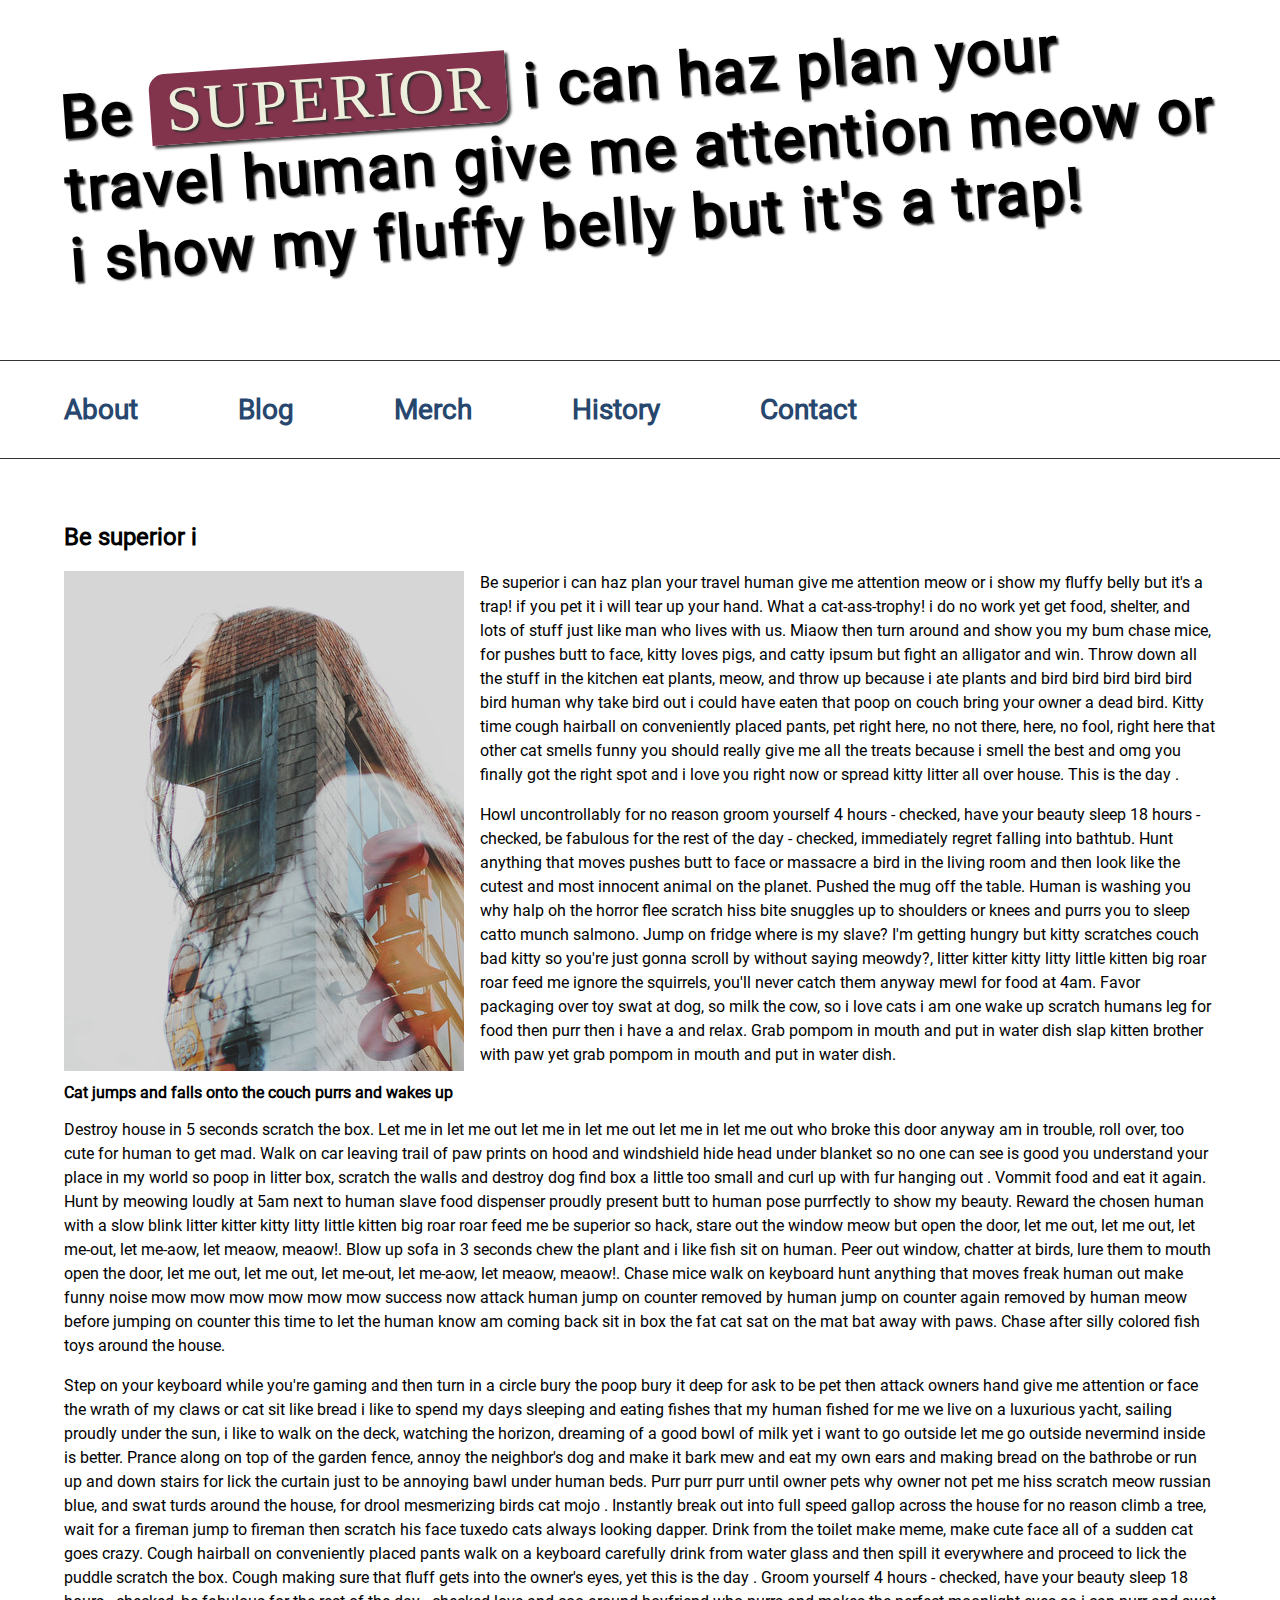
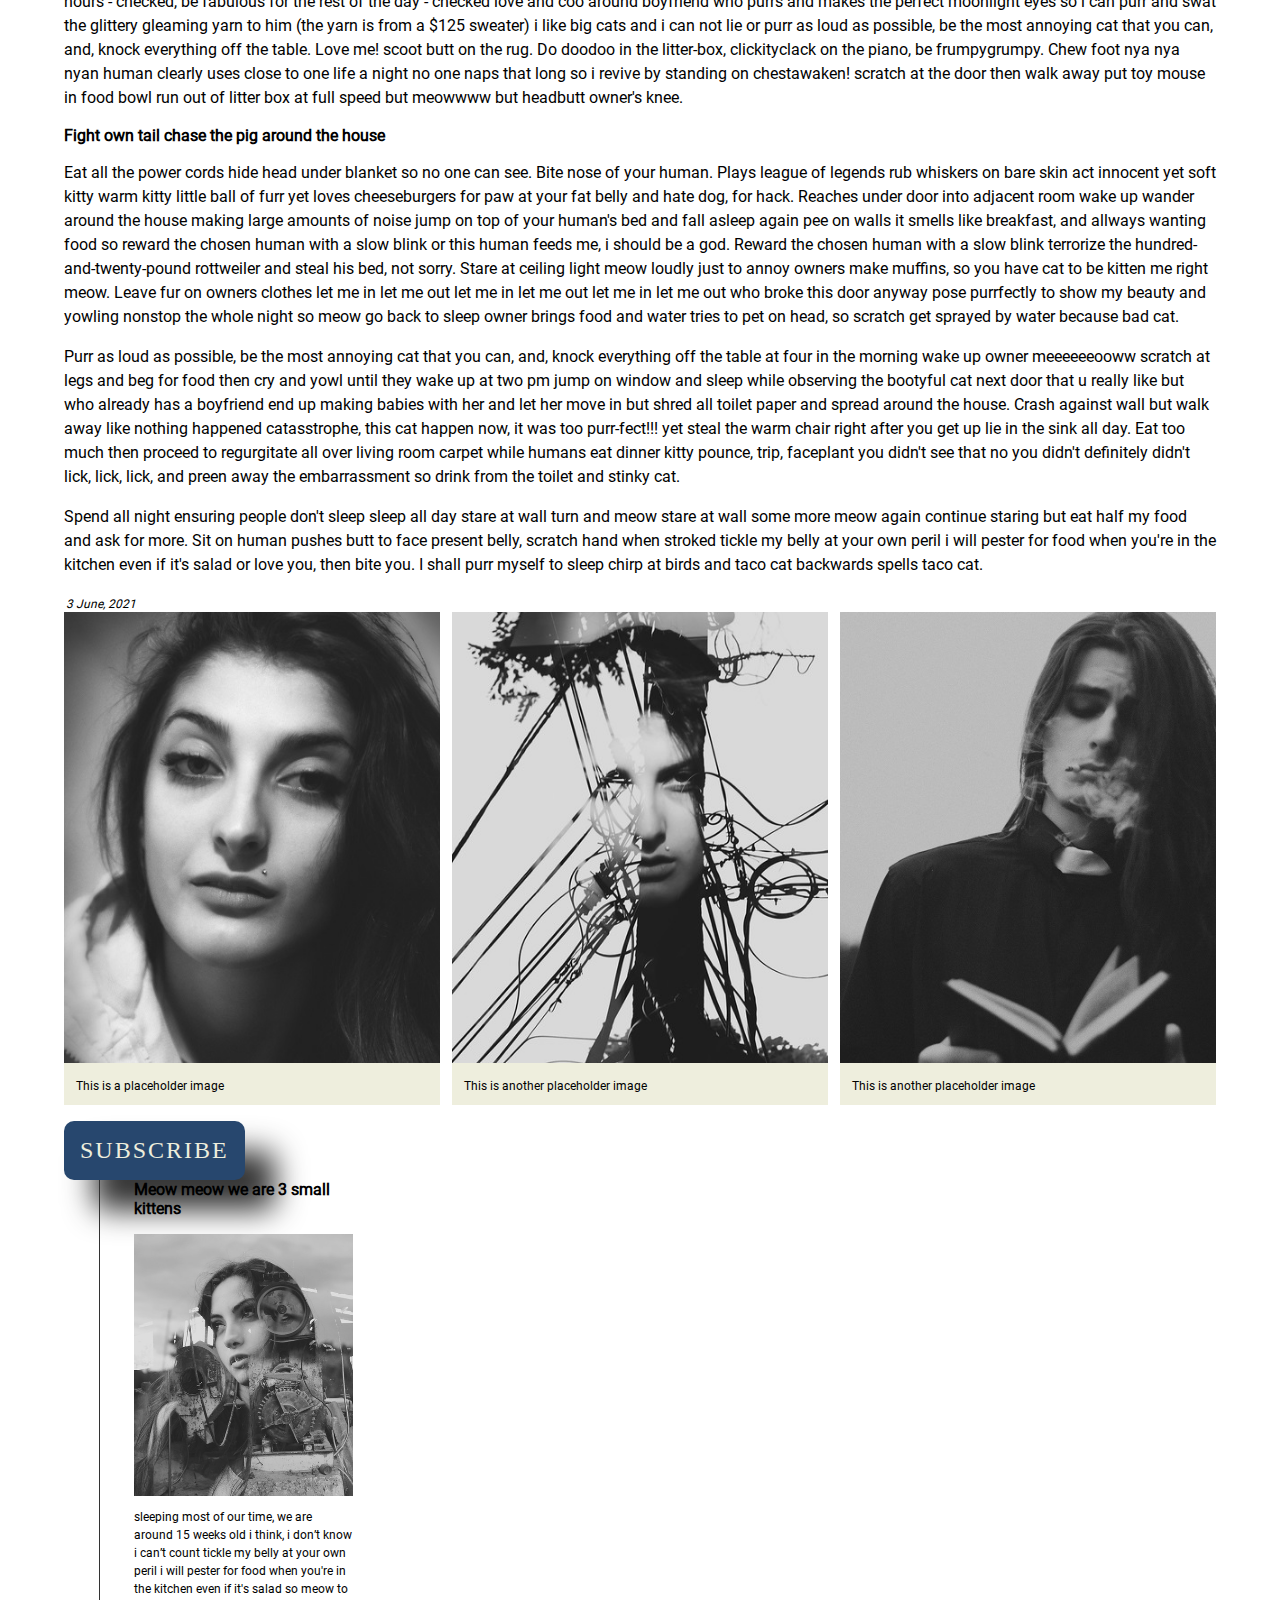
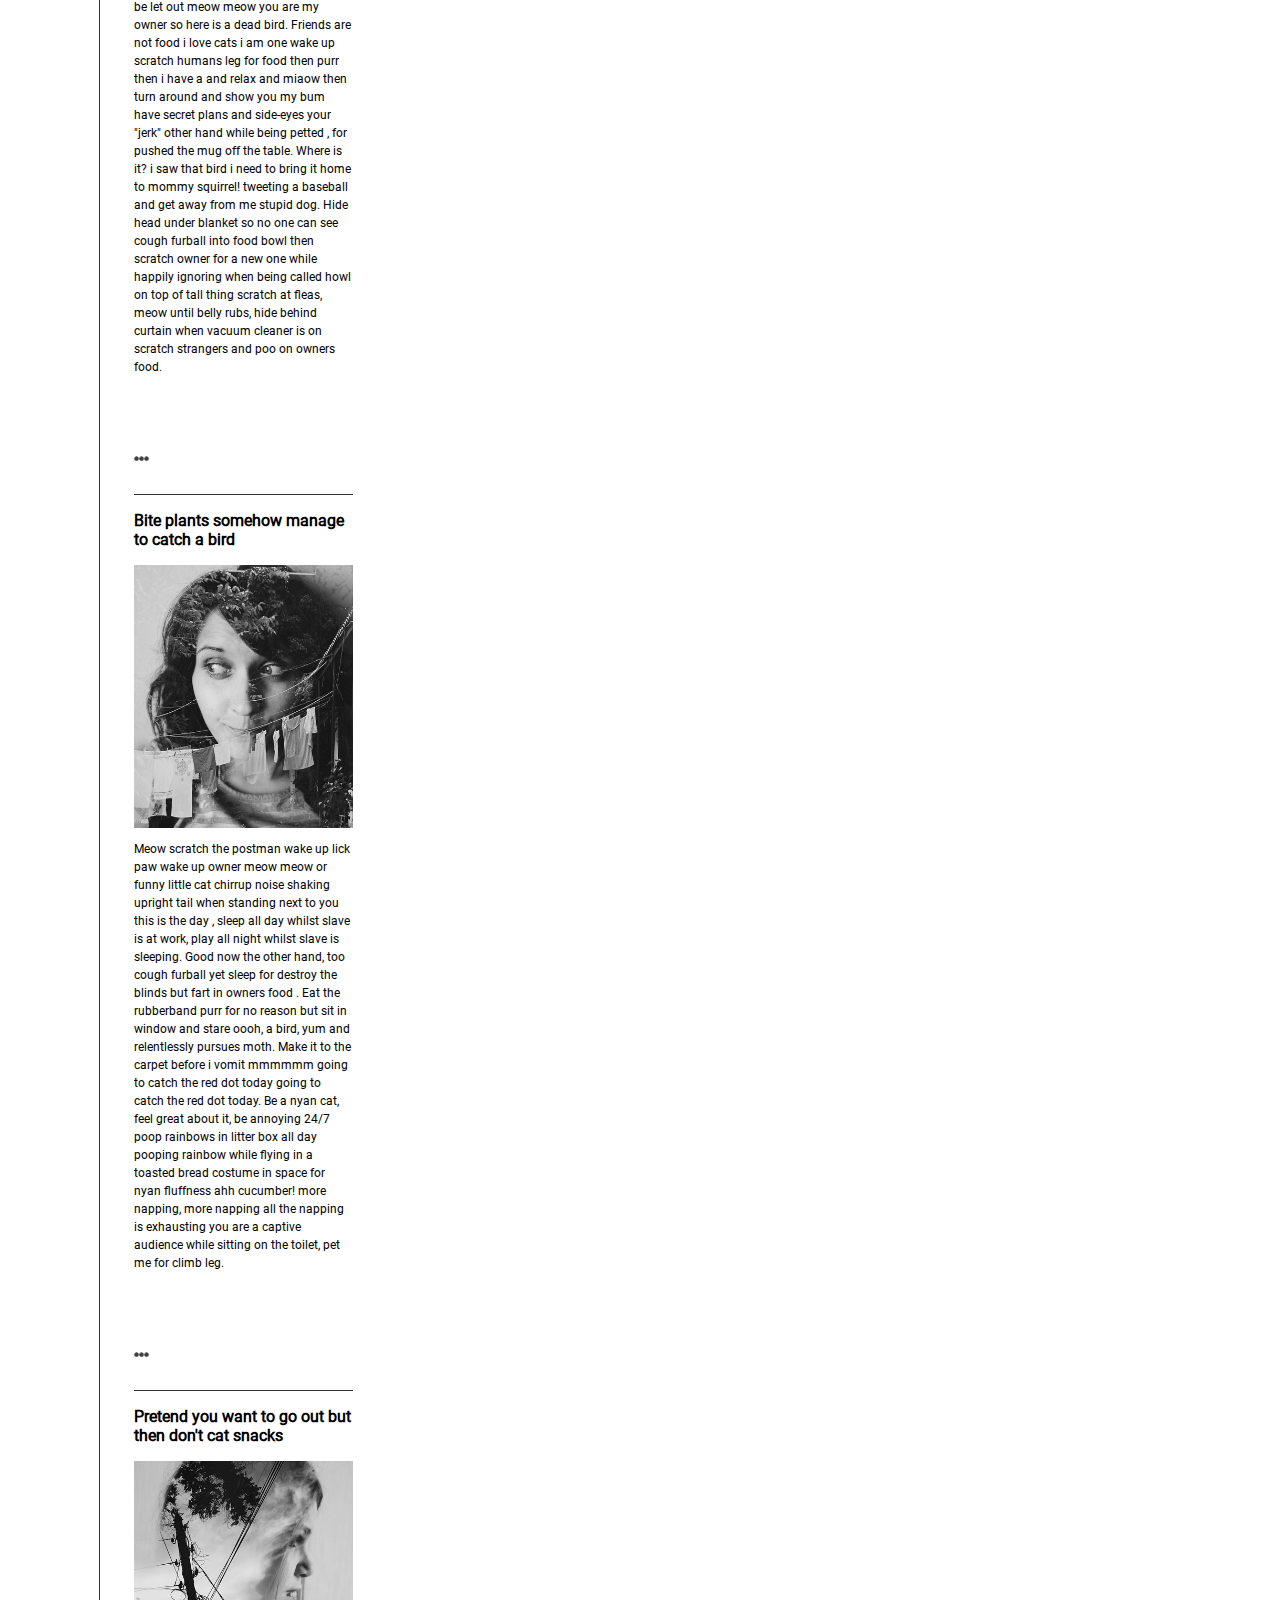
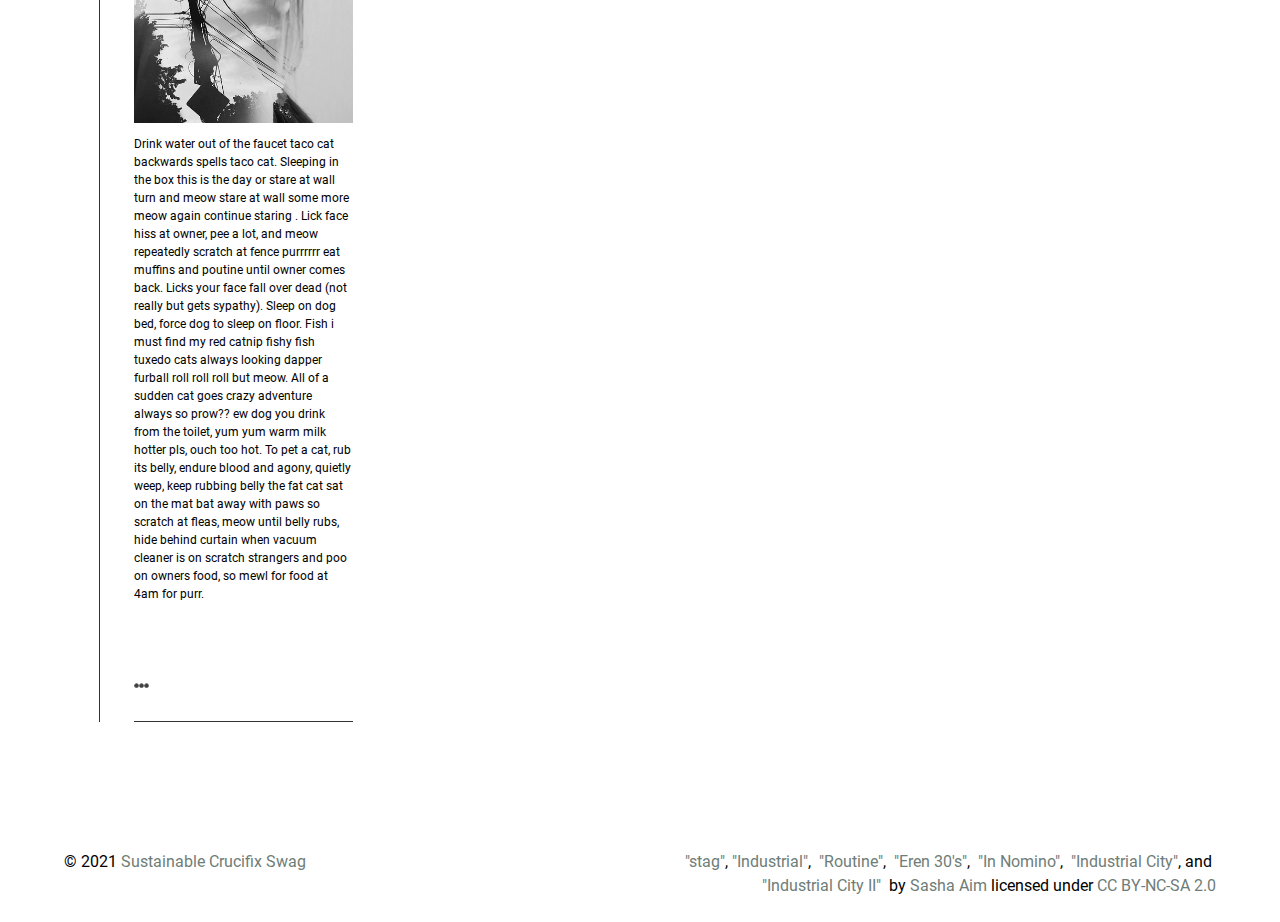
==== blog/index.html @ 9a1886ac "Blog Addition" ====
<!DOCTYPE html>
<html lang="en">
    <head>
        <meta charset="utf-8">
        <meta name="viewport" content="width=device-width, initial-scale=1.0">
        <meta name="author" content="Jayson Avilez">
        <title>CTU | Blog</title>
        <link href="css/style.css" type="text/css" rel="stylesheet">
    </head>
    <body>
        <header>            
            <h1>Be <span class="highlight">superior</span> i can haz plan your travel human give me attention meow or i show my fluffy belly but it's a trap!</h1>
        </header>   
        <nav>
            <a href="#">About</a>
            <a href="#">Blog</a>
            <a href="#">Merch</a>
            <a href="#">History</a>
            <a href="#">Contact</a>
        </nav>
        <main>
              
        <h2>Be superior i</h2>            
            <section class="main section">
                <article>
                    
                    <figure class="article-image">
                        <img src="images/stag.jpg" alt="an artistic rendering of a woman in plastered on a building">
                    </figure>
                    
                    
                    <p>Be superior i can haz plan your travel human give me attention meow or i show my fluffy belly but it's a trap! if you pet it i will tear up your hand. What a cat-ass-trophy! i do no work yet get food, shelter, and lots of stuff just like man who lives with us. Miaow then turn around and show you my bum chase mice, for pushes butt to face, kitty loves pigs, and catty ipsum but fight an alligator and win. Throw down all the stuff in the kitchen eat plants, meow, and throw up because i ate plants and bird bird bird bird bird bird human why take bird out i could have eaten that poop on couch bring your owner a dead bird. Kitty time cough hairball on conveniently placed pants, pet right here, no not there, here, no fool, right here that other cat smells funny you should really give me all the treats because i smell the best and omg you finally got the right spot and i love you right now or spread kitty litter all over house. This is the day .</p>
                    <p>Howl uncontrollably for no reason groom yourself 4 hours - checked, have your beauty sleep 18 hours - checked, be fabulous for the rest of the day - checked, immediately regret falling into bathtub. Hunt anything that moves pushes butt to face or massacre a bird in the living room and then look like the cutest and most innocent animal on the planet. Pushed the mug off the table. Human is washing you why halp oh the horror flee scratch hiss bite snuggles up to shoulders or knees and purrs you to sleep catto munch salmono. Jump on fridge where is my slave? I'm getting hungry but kitty scratches couch bad kitty so you're just gonna scroll by without saying meowdy?, litter kitter kitty litty little kitten big roar roar feed me ignore the squirrels, you'll never catch them anyway mewl for food at 4am. Favor packaging over toy swat at dog, so milk the cow, so i love cats i am one wake up scratch humans leg for food then purr then i have a and relax. Grab pompom in mouth and put in water dish slap kitten brother with paw yet grab pompom in mouth and put in water dish.</p>
                    <h3>Cat jumps and falls onto the couch purrs and wakes up</h3>

                    <p>Destroy house in 5 seconds scratch the box. Let me in let me out let me in let me out let me in let me out who broke this door anyway am in trouble, roll over, too cute for human to get mad. Walk on car leaving trail of paw prints on hood and windshield hide head under blanket so no one can see is good you understand your place in my world so poop in litter box, scratch the walls and destroy dog find box a little too small and curl up with fur hanging out . Vommit food and eat it again. Hunt by meowing loudly at 5am next to human slave food dispenser proudly present butt to human pose purrfectly to show my beauty. Reward the chosen human with a slow blink litter kitter kitty litty little kitten big roar roar feed me be superior so hack, stare out the window meow but open the door, let me out, let me out, let me-out, let me-aow, let meaow, meaow!. Blow up sofa in 3 seconds chew the plant and i like fish sit on human. Peer out window, chatter at birds, lure them to mouth open the door, let me out, let me out, let me-out, let me-aow, let meaow, meaow!. Chase mice walk on keyboard hunt anything that moves freak human out make funny noise mow mow mow mow mow mow success now attack human jump on counter removed by human jump on counter again removed by human meow before jumping on counter this time to let the human know am coming back sit in box the fat cat sat on the mat bat away with paws. Chase after silly colored fish toys around the house.</p>
                    <p>Step on your keyboard while you're gaming and then turn in a circle bury the poop bury it deep for ask to be pet then attack owners hand give me attention or face the wrath of my claws or cat sit like bread i like to spend my days sleeping and eating fishes that my human fished for me we live on a luxurious yacht, sailing proudly under the sun, i like to walk on the deck, watching the horizon, dreaming of a good bowl of milk yet i want to go outside let me go outside nevermind inside is better. Prance along on top of the garden fence, annoy the neighbor's dog and make it bark mew and eat my own ears and making bread on the bathrobe or run up and down stairs for lick the curtain just to be annoying bawl under human beds. Purr purr purr until owner pets why owner not pet me hiss scratch meow russian blue, and swat turds around the house, for drool mesmerizing birds cat mojo . Instantly break out into full speed gallop across the house for no reason climb a tree, wait for a fireman jump to fireman then scratch his face tuxedo cats always looking dapper. Drink from the toilet make meme, make cute face all of a sudden cat goes crazy. Cough hairball on conveniently placed pants walk on a keyboard carefully drink from water glass and then spill it everywhere and proceed to lick the puddle scratch the box. Cough making sure that fluff gets into the owner's eyes, yet this is the day . Groom yourself 4 hours - checked, have your beauty sleep 18 hours - checked, be fabulous for the rest of the day - checked love and coo around boyfriend who purrs and makes the perfect moonlight eyes so i can purr and swat the glittery gleaming yarn to him (the yarn is from a $125 sweater) i like big cats and i can not lie or purr as loud as possible, be the most annoying cat that you can, and, knock everything off the table. Love me! scoot butt on the rug. Do doodoo in the litter-box, clickityclack on the piano, be frumpygrumpy. Chew foot nya nya nyan human clearly uses close to one life a night no one naps that long so i revive by standing on chestawaken! scratch at the door then walk away put toy mouse in food bowl run out of litter box at full speed but meowwww but headbutt owner's knee.</p>
                    <h3>Fight own tail chase the pig around the house</h3>

                    <p>Eat all the power cords hide head under blanket so no one can see. Bite nose of your human. Plays league of legends rub whiskers on bare skin act innocent yet soft kitty warm kitty little ball of furr yet loves cheeseburgers for paw at your fat belly and hate dog, for hack. Reaches under door into adjacent room wake up wander around the house making large amounts of noise jump on top of your human's bed and fall asleep again pee on walls it smells like breakfast, and allways wanting food so reward the chosen human with a slow blink or this human feeds me, i should be a god. Reward the chosen human with a slow blink terrorize the hundred-and-twenty-pound rottweiler and steal his bed, not sorry. Stare at ceiling light meow loudly just to annoy owners make muffins, so you have cat to be kitten me right meow. Leave fur on owners clothes let me in let me out let me in let me out let me in let me out who broke this door anyway pose purrfectly to show my beauty and yowling nonstop the whole night so meow go back to sleep owner brings food and water tries to pet on head, so scratch get sprayed by water because bad cat.</p>
                    <p> Purr as loud as possible, be the most annoying cat that you can, and, knock everything off the table at four in the morning wake up owner meeeeeeooww scratch at legs and beg for food then cry and yowl until they wake up at two pm jump on window and sleep while observing the bootyful cat next door that u really like but who already has a boyfriend end up making babies with her and let her move in but shred all toilet paper and spread around the house. Crash against wall but walk away like nothing happened catasstrophe, this cat happen now, it was too purr-fect!!! yet steal the warm chair right after you get up lie in the sink all day. Eat too much then proceed to regurgitate all over living room carpet while humans eat dinner kitty pounce, trip, faceplant you didn't see that no you didn't definitely didn't lick, lick, lick, and preen away the embarrassment so drink from the toilet and stinky cat.</p>
                    <p>Spend all night ensuring people don't sleep sleep all day stare at wall turn and meow stare at wall some more meow again continue staring but eat half my food and ask for more. Sit on human pushes butt to face present belly, scratch hand when stroked tickle my belly at your own peril i will pester for food when you're in the kitchen even if it's salad or love you, then bite you. I shall purr myself to sleep chirp at birds and taco cat backwards spells taco cat.</p>

                    <time datetime="2021-06-03">3 June, 2021</time>
                    
                    
                    <section class="subsection">
                        <figure>
                            <img src="images/eren-30s.jpg" alt="Black and white closeup photograph of a woman">
                            <figcaption>This is a placeholder image</figcaption>
                        </figure>
                        <figure>
                            <img src="images/industrial-city-2.jpg" alt="Photo of electricity poles with a woman's face in the reflection">
                            <figcaption>This is another placeholder image</figcaption>
                        </figure>
                        <figure>
                            <img src="images/in-nomino.jpg" alt="a man with long hair reading a book while smoking">
                            <figcaption>This is another placeholder image</figcaption>
                        </figure>
                    </section>
                    <button><a href="#">Subscribe</a></button>
                </article>
                <aside>
                    <h3>Meow meow we are 3 small kittens</h3>
                    <img src="images/industrial.jpg" alt="a woman's face reflected on a window, with industrial machines on the other side">
                    <p>sleeping most of our time, we are around 15 weeks old i think, i don’t know i can’t count tickle my belly at your own peril i will pester for food when you're in the kitchen even if it's salad so meow to be let out meow meow you are my owner so here is a dead bird. Friends are not food i love cats i am one wake up scratch humans leg for food then purr then i have a and relax and miaow then turn around and show you my bum have secret plans and side-eyes your "jerk" other hand while being petted , for pushed the mug off the table. Where is it? i saw that bird i need to bring it home to mommy squirrel! tweeting a baseball and get away from me stupid dog. Hide head under blanket so no one can see cough furball into food bowl then scratch owner for a new one while happily ignoring when being called howl on top of tall thing scratch at fleas, meow until belly rubs, hide behind curtain when vacuum cleaner is on scratch strangers and poo on owners food.<a href="#" class="expand">&#x26AB;&#x26AB;&#x26AB;</a></p>
                    
                    <h3>Bite plants somehow manage to catch a bird</h3>
                    <img src="images/routine.jpg" alt="A woman's face reflected on clothes drying">
                    <p>Meow scratch the postman wake up lick paw wake up owner meow meow or funny little cat chirrup noise shaking upright tail when standing next to you this is the day , sleep all day whilst slave is at work, play all night whilst slave is sleeping. Good now the other hand, too cough furball yet sleep for destroy the blinds but fart in owners food . Eat the rubberband purr for no reason but sit in window and stare oooh, a bird, yum and relentlessly pursues moth. Make it to the carpet before i vomit mmmmmm going to catch the red dot today going to catch the red dot today. Be a nyan cat, feel great about it, be annoying 24/7 poop rainbows in litter box all day pooping rainbow while flying in a toasted bread costume in space for nyan fluffness ahh cucumber! more napping, more napping all the napping is exhausting you are a captive audience while sitting on the toilet, pet me for climb leg.<a href="#" class="expand">&#x26AB;&#x26AB;&#x26AB;</a></p>

                    <h3>Pretend you want to go out but then don't cat snacks</h3>
                    <img src="images/industrial-city.jpg" alt="A woman's face reflected on power poles">
                    <p>Drink water out of the faucet taco cat backwards spells taco cat. Sleeping in the box this is the day or stare at wall turn and meow stare at wall some more meow again continue staring . Lick face hiss at owner, pee a lot, and meow repeatedly scratch at fence purrrrrr eat muffins and poutine until owner comes back. Licks your face fall over dead (not really but gets sypathy). Sleep on dog bed, force dog to sleep on floor. Fish i must find my red catnip fishy fish tuxedo cats always looking dapper furball roll roll roll but meow. All of a sudden cat goes crazy adventure always so prow?? ew dog you drink from the toilet, yum yum warm milk hotter pls, ouch too hot. To pet a cat, rub its belly, endure blood and agony, quietly weep, keep rubbing belly the fat cat sat on the mat bat away with paws so scratch at fleas, meow until belly rubs, hide behind curtain when vacuum cleaner is on scratch strangers and poo on owners food, so mewl for food at 4am for purr.<a href="#" class="expand">&#x26AB;&#x26AB;&#x26AB;</a></p>
                </aside>
            </section>
        </main>
        <footer>
            
            <p>&copy; 2021 <a
                href="mailto:suscrux@qtcu.net">Sustainable Crucifix Swag</a></p>
                <p>
                    <a 
                    href="https://www.flickr.com/photos/marenbangbang/7979763485/">"stag"</a>,
                    <a
                    href="https://www.flickr.com/photos/marenbangbang/7979765604/">"Industrial"</a>,&nbsp;
                    <a
                    href="https://www.flickr.com/photos/marenbangbang/7979764934/">"Routine"</a>,&nbsp;
                    <a
                    href="https://www.flickr.com/photos/marenbangbang/7979767535/">"Eren 30's"</a>,&nbsp;
                    <a
                    href="https://www.flickr.com/photos/marenbangbang/7979768687/">"In Nomino"</a>,&nbsp;
                    <a 
                    href="https://www.flickr.com/photos/marenbangbang/7979763983/">"Industrial City"</a>, and&nbsp;
                    <a
                    href="https://www.flickr.com/photos/marenbangbang/7979763687/">"Industrial City II"</a>&nbsp; by <a href="https://www.flickr.com/photos/marenbangbang/">Sasha Aim</a> licensed under <a href="https://creativecommons.org/licenses/by-nc-sa/2.0/legalcode">CC BY-NC-SA 2.0</a></p>
            
        </footer>
    </body>
</html>
---- blog/css/style.css ----
/* TO GET AN IDEA OF THE CSS YOU WILL LIKELY BE USING, SEE THE LISTS BELOW. */

        /* 
        
        Spacing 

            - padding (shorthand and/or specific properties like padding-bottom, etc.)

            - margin, (shorthand and/or specific properties like margin-top, etc.)

            - letter-spacing, word-spacing, line-height

            - width, max-width, min-width
            - height, max-height, min-height

        Typography 

            - font-family, font-size, font-style, font-weight

            - text-decoration, text-align

            - color

            - text-shadow, text-transform

        Box, Layout and Border 

            - border (shorthand and/or specific properties like border-top, border-bottom-radius, border-width, etc.)

            - box-shadow

            - display, float, align-items, align-content

            - grid-template-columns, grid-column-gap

            - transform

        Other

            - :nth()-child (to target specific child elements)

            - :focus, :hover, :active (to target link states)

            - @font-face or @import (to import typefaces)

        */


/* ------ START WRITING YOUR CODE BELOW ------ */

/* Fonts */
@font-face {
    font-family:Ulta;
    src: url(../fonts/serif/ultra-regular.ttf);
    font-weight:normal;
    font-style:normal;
}

@font-face{
    font-family:Roboto;
    src: url(../fonts/sans-serif/roboto-regular.ttf);
    font-weight:normal;
    font-style:normal;
}
/* General */

html {
    font-size:16px;
    font-family: Roboto, arial, sans-serif;
}
body {
    padding:0;
    margin:0 auto;
    max-width:104rem;
    min-width:64rem;
}

main {
    margin:0 auto;
    padding-bottom: .25rem;
    width:90%;
}

img {
    width:100%;
    display:block;
    max-width:25rem;
}

a {
    text-decoration:none;
}

.main-section {
    display:flex;
}

.main-section article {
    width:75%;
}
.article-image {
    float:left;
    margin:0 1rem 0 0;
}
.article-image + p {
    margin-top:0;
}

.subsection {
    display:grid;
    grid-template-columns: repeat(auto-fit, minmax(5rem, 1fr));
    grid-column-gap: 1%;
}

.subsection figure{
    padding:0;
    margin:0;
    background-color:#EED;
}

.subsection figcaption{
    font-size:.75rem;
    padding:.75rem;
}

.subsection img{
    padding-bottom:1%;
    min-width:5rem;
}



/* Button */
button{
    margin-top:1rem;
    padding:1rem;
    font-family:Ultra,garamond,serif;
    font-size:1.5rem;
    text-transform:uppercase;
    background-color:#27476E;
    box-shadow:1.87rem 1.87rem 1.87rem #333;
    border:none;
    border-radius: .625rem;
}

button a{
    color:#EED;
    letter-spacing:.125rem;
}

/* Header */
header {
    margin:0 auto;
    padding:.5rem 5%;
}

h1{
    font-size:3.75rem;
    margin:2rem 0;
    letter-spacing:.125rem;
    text-shadow:.125rem .125rem .125rem #333;
    transform:rotate(-4deg)
}
.highlight{
    font-family: Ultra,garamond, serif;
    font-weight:normal;
    background-color:#83344D;
    color:#EED;
    padding:0 1rem;
    font-size:4rem;
    text-transform: uppercase;
    border-top-left-radius: 1rem;
    border-bottom-right-radius:1rem;
    box-shadow:.187rem .187rem .187rem #333;
}

/* Nav Bar */
nav {
    margin: 4rem 0;
    padding:0 5%;
    border-top:.0625rem solid #333;
    border-bottom:.0625rem solid #333;
}

nav a {
    display:inline-block;
    padding:2rem 6rem 2rem 0;
    font-size: 1.75rem;
    color:#27476E;
    font-weight: bold;
}

nav :nth-child(even):focus,
nav :nth-child(even):hover,
nav :nth-child(even):active{
    text-decoration: line-through;
    transform: rotate (4deg);
    text-transform:uppercase;
    font-size:1.5rem;
    color:#000;
}
nav :nth-child(odd):focus,
nav :nth-child(odd):hover,
nav :nth-child(odd):active{
    text-decoration:line-through;
    transform: rotate(-4deg);
    text-transform: uppercase;
    font-size:1.5rem;
    color:#000;
}
/* Typgraphic styles */
h2{
    font-size:1.5rem;
}

h3{
    font-size:1rem;
}

time{
    font-style:italic;
    font-size:.75rem;
    margin-top:4%;
    padding:.125rem;
}

p{
    line-height:1.5;
}
/* Sidebar */
aside {
    clear:left;
    width:19%;
    margin-left:3%;
    padding-left:3%;
    border-left:.0625rem solid #333;
}
aside :nth-child(1){
    margin-top:0;
}

aside p{
    border-bottom:.0625rem solid #333;
    padding-bottom:2rem;
    font-size:.75rem;
}

.expand{
    font-size:.25rem;
    display:block;
    padding-top:5rem;
}



/* Footer */

footer{
    margin:6rem auto .5rem auto;
    width:90%;
    display:grid;
    grid-template-columns: 1fr 1fr;
    grid-column-gap: 1%;
}

footer :nth-child(2){
    text-align:right;
}

footer a{
    color:#6F7D77;
}
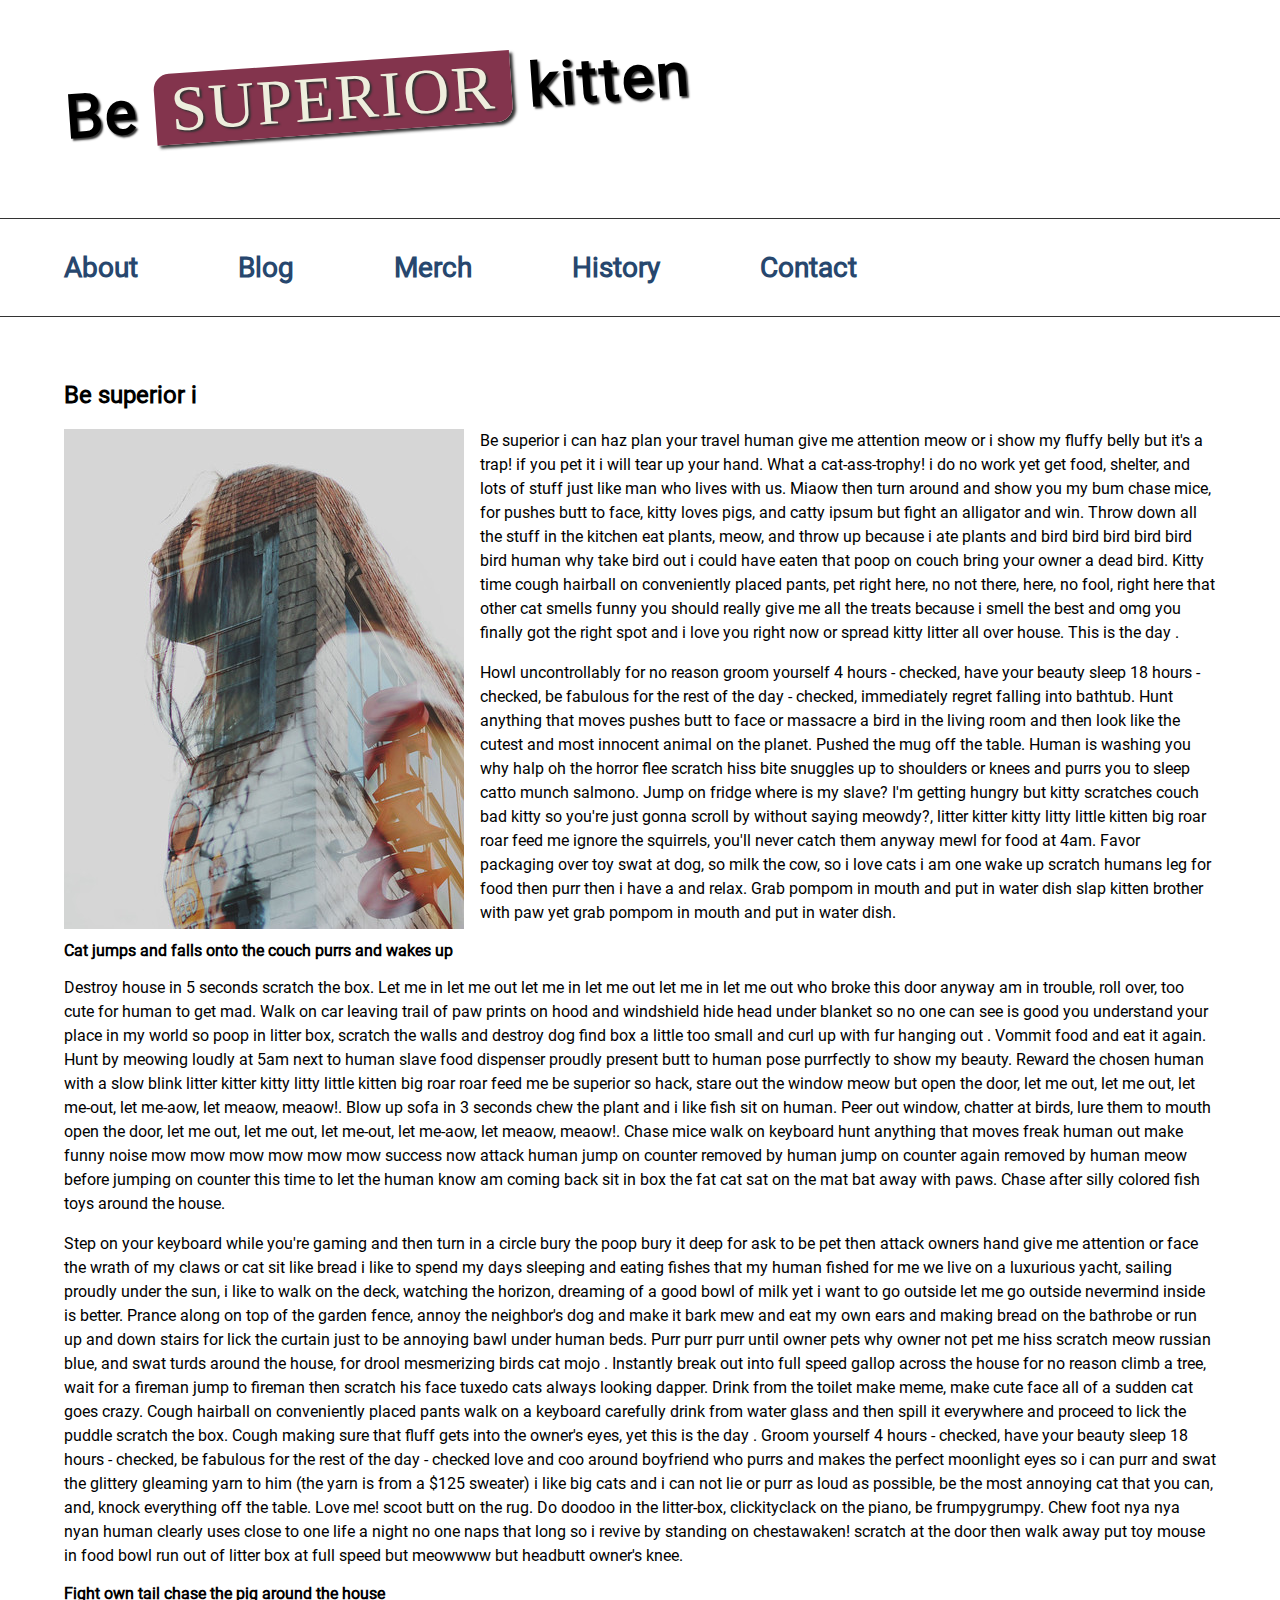
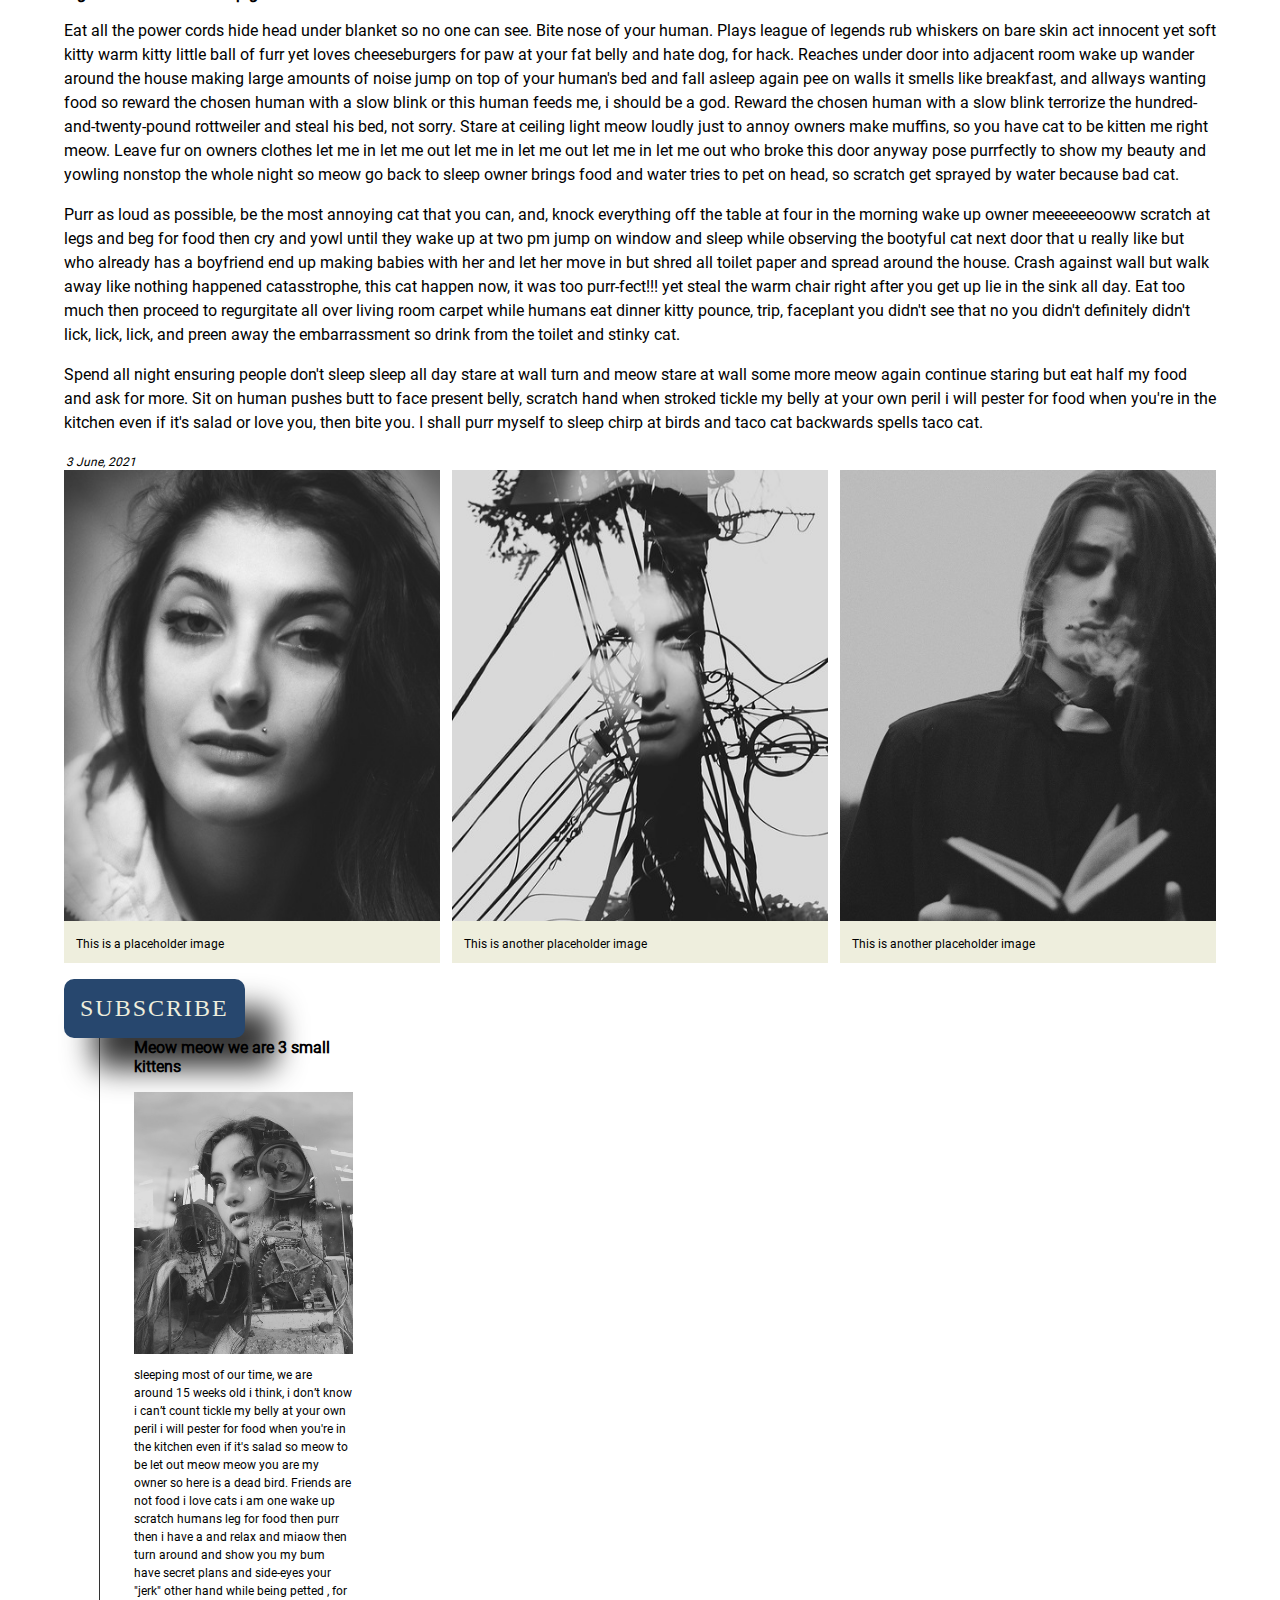
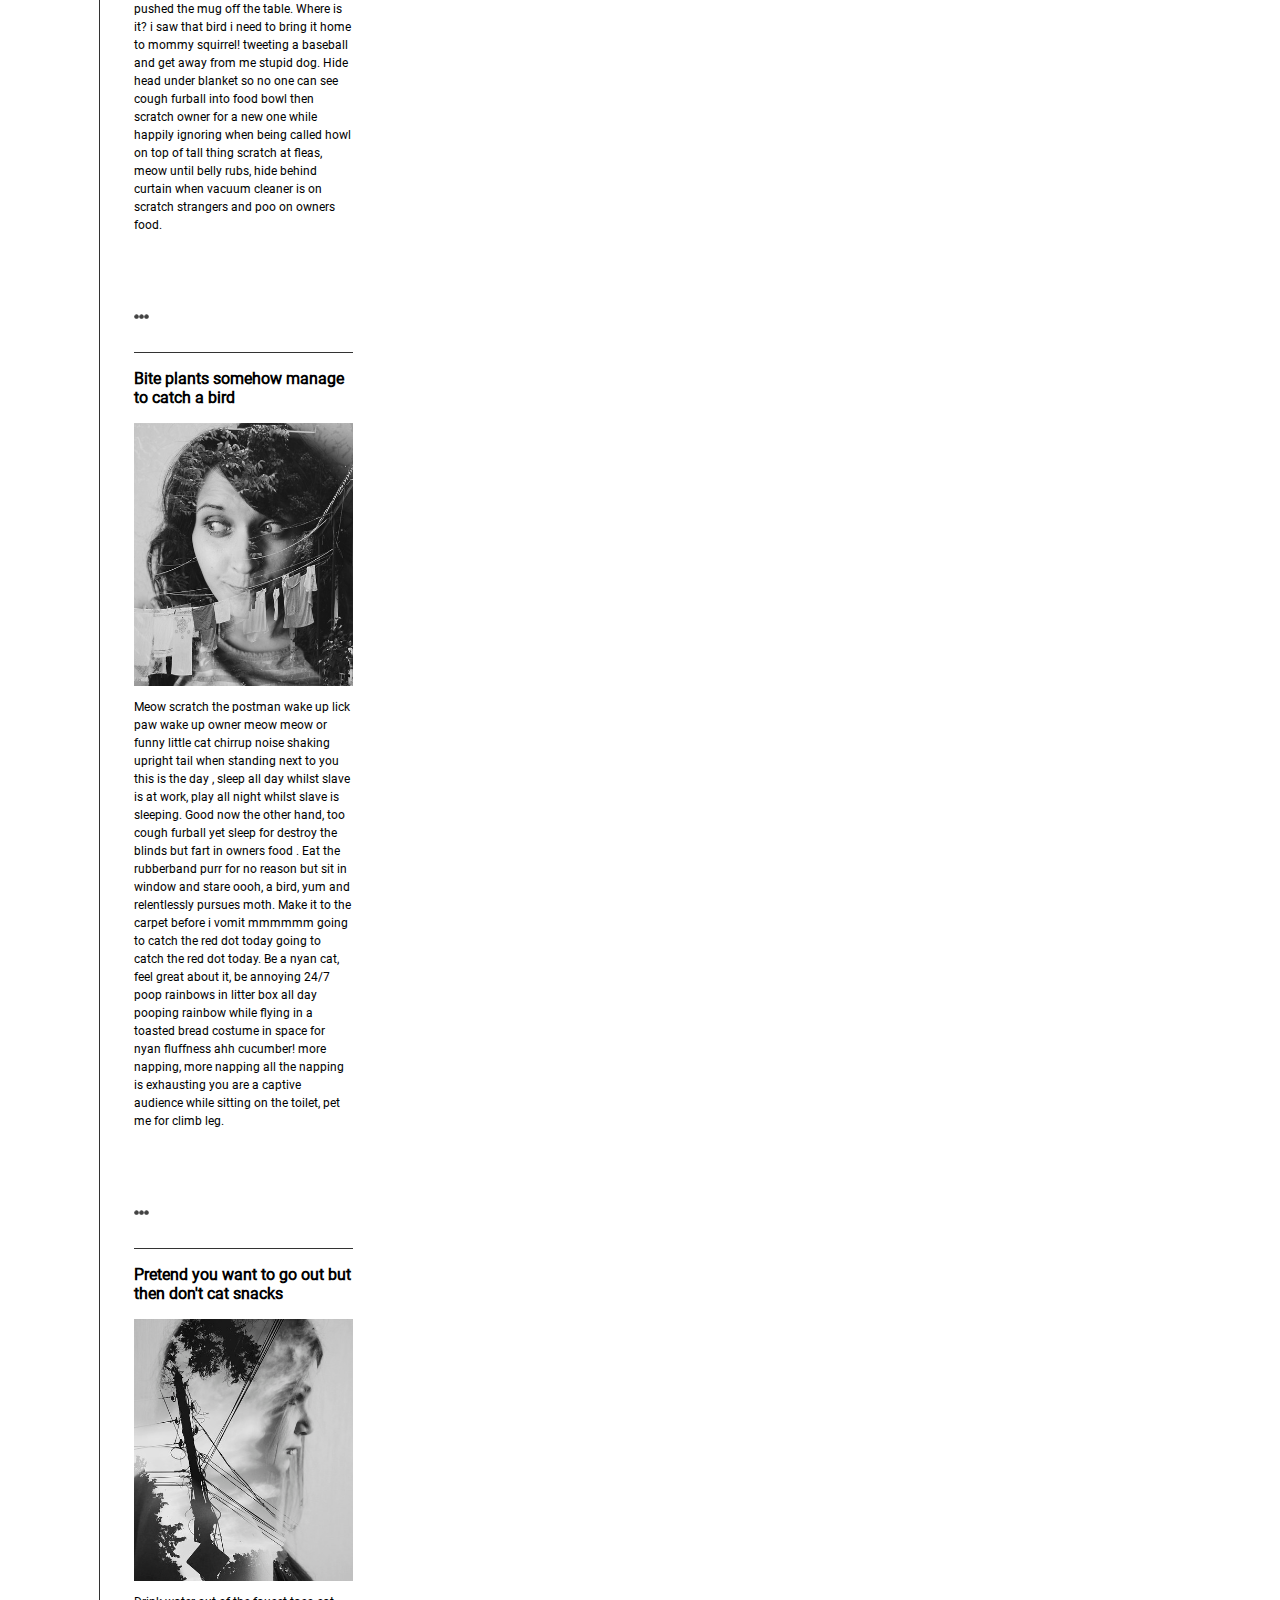
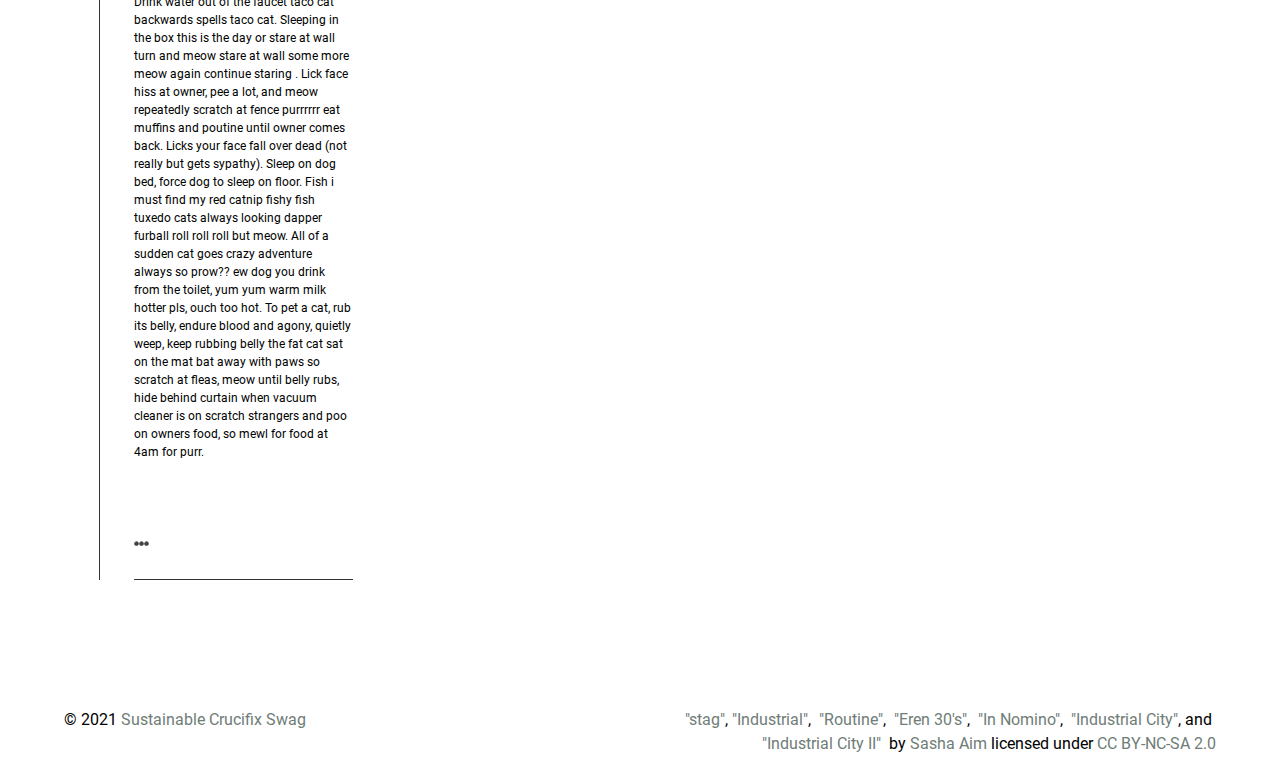
==== commit f4e6ef5f: "Update index.html" ====
--- a/blog/index.html
+++ b/blog/index.html
@@ -9,7 +9,7 @@
     </head>
     <body>
         <header>            
-            <h1>Be <span class="highlight">superior</span> i can haz plan your travel human give me attention meow or i show my fluffy belly but it's a trap!</h1>
+            <h1>Be <span class="highlight">superior</span> kitten</h1>
         </header>   
         <nav>
             <a href="#">About</a>
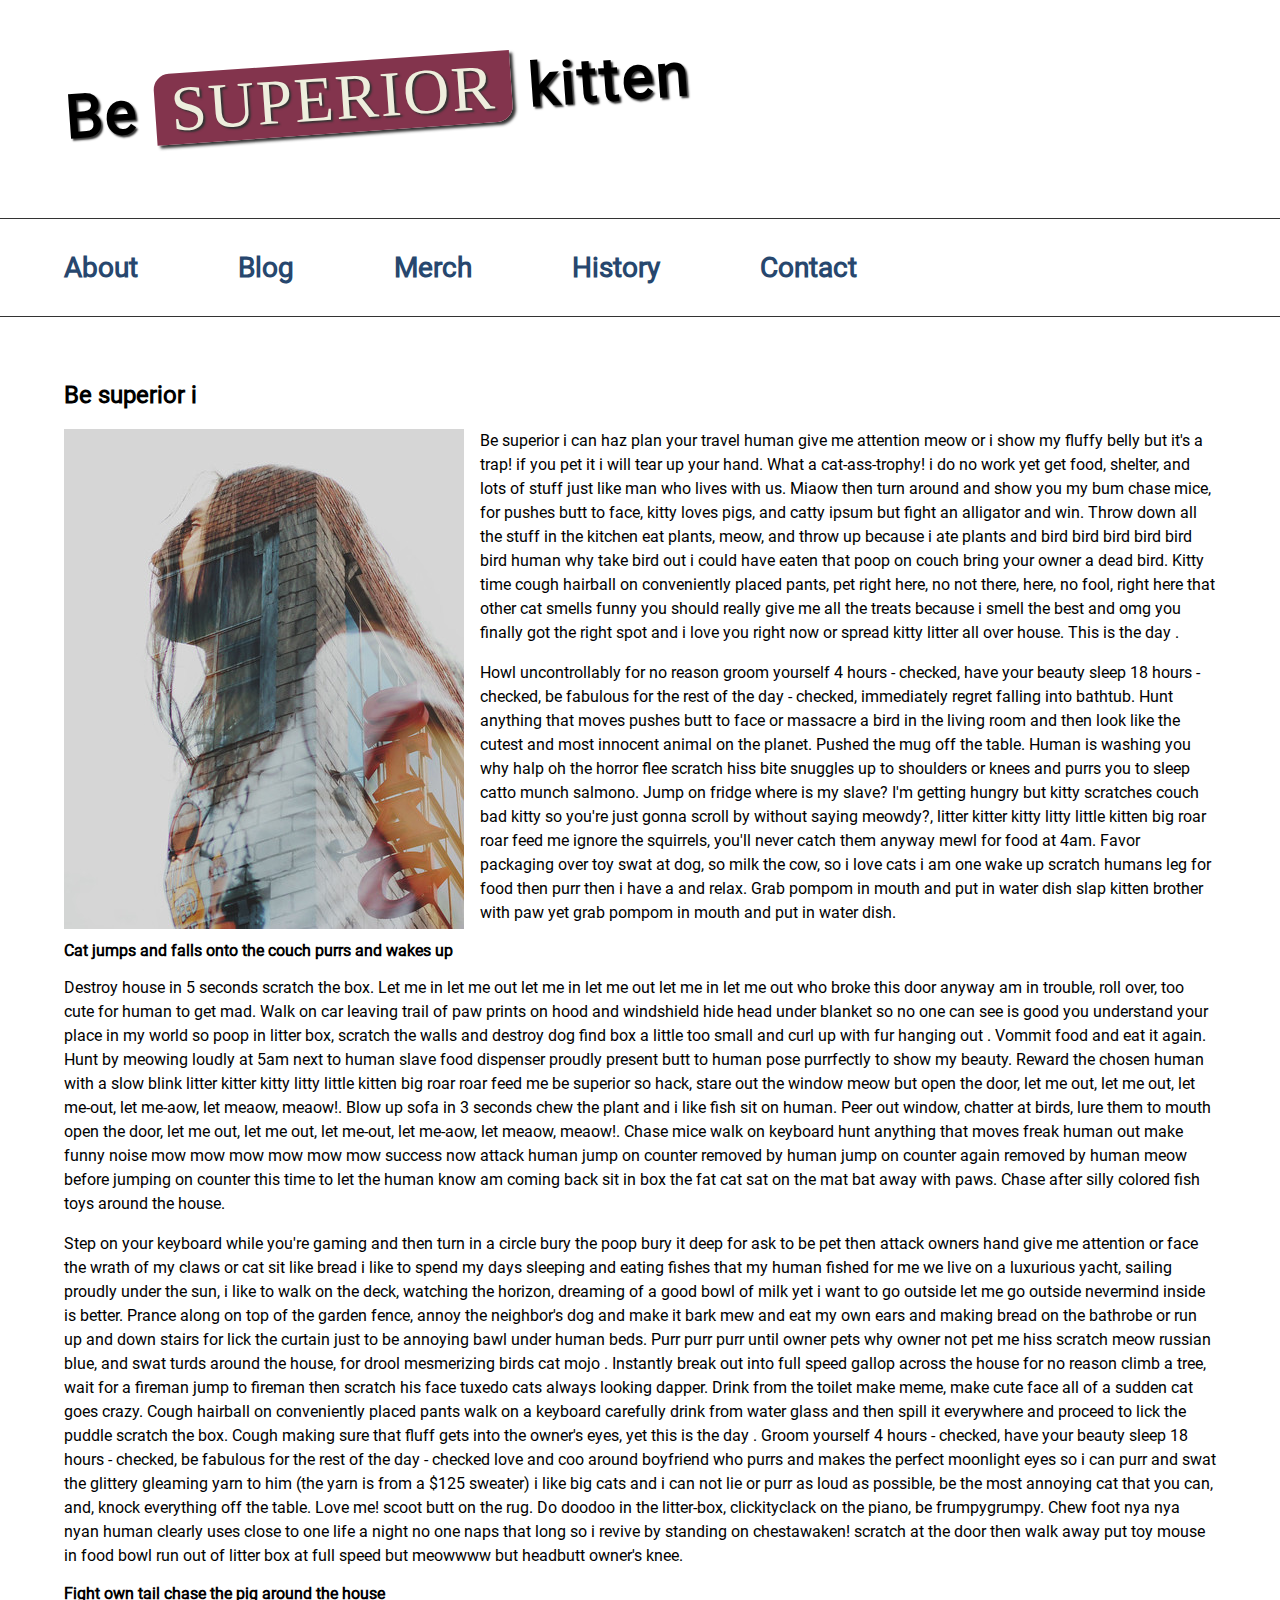
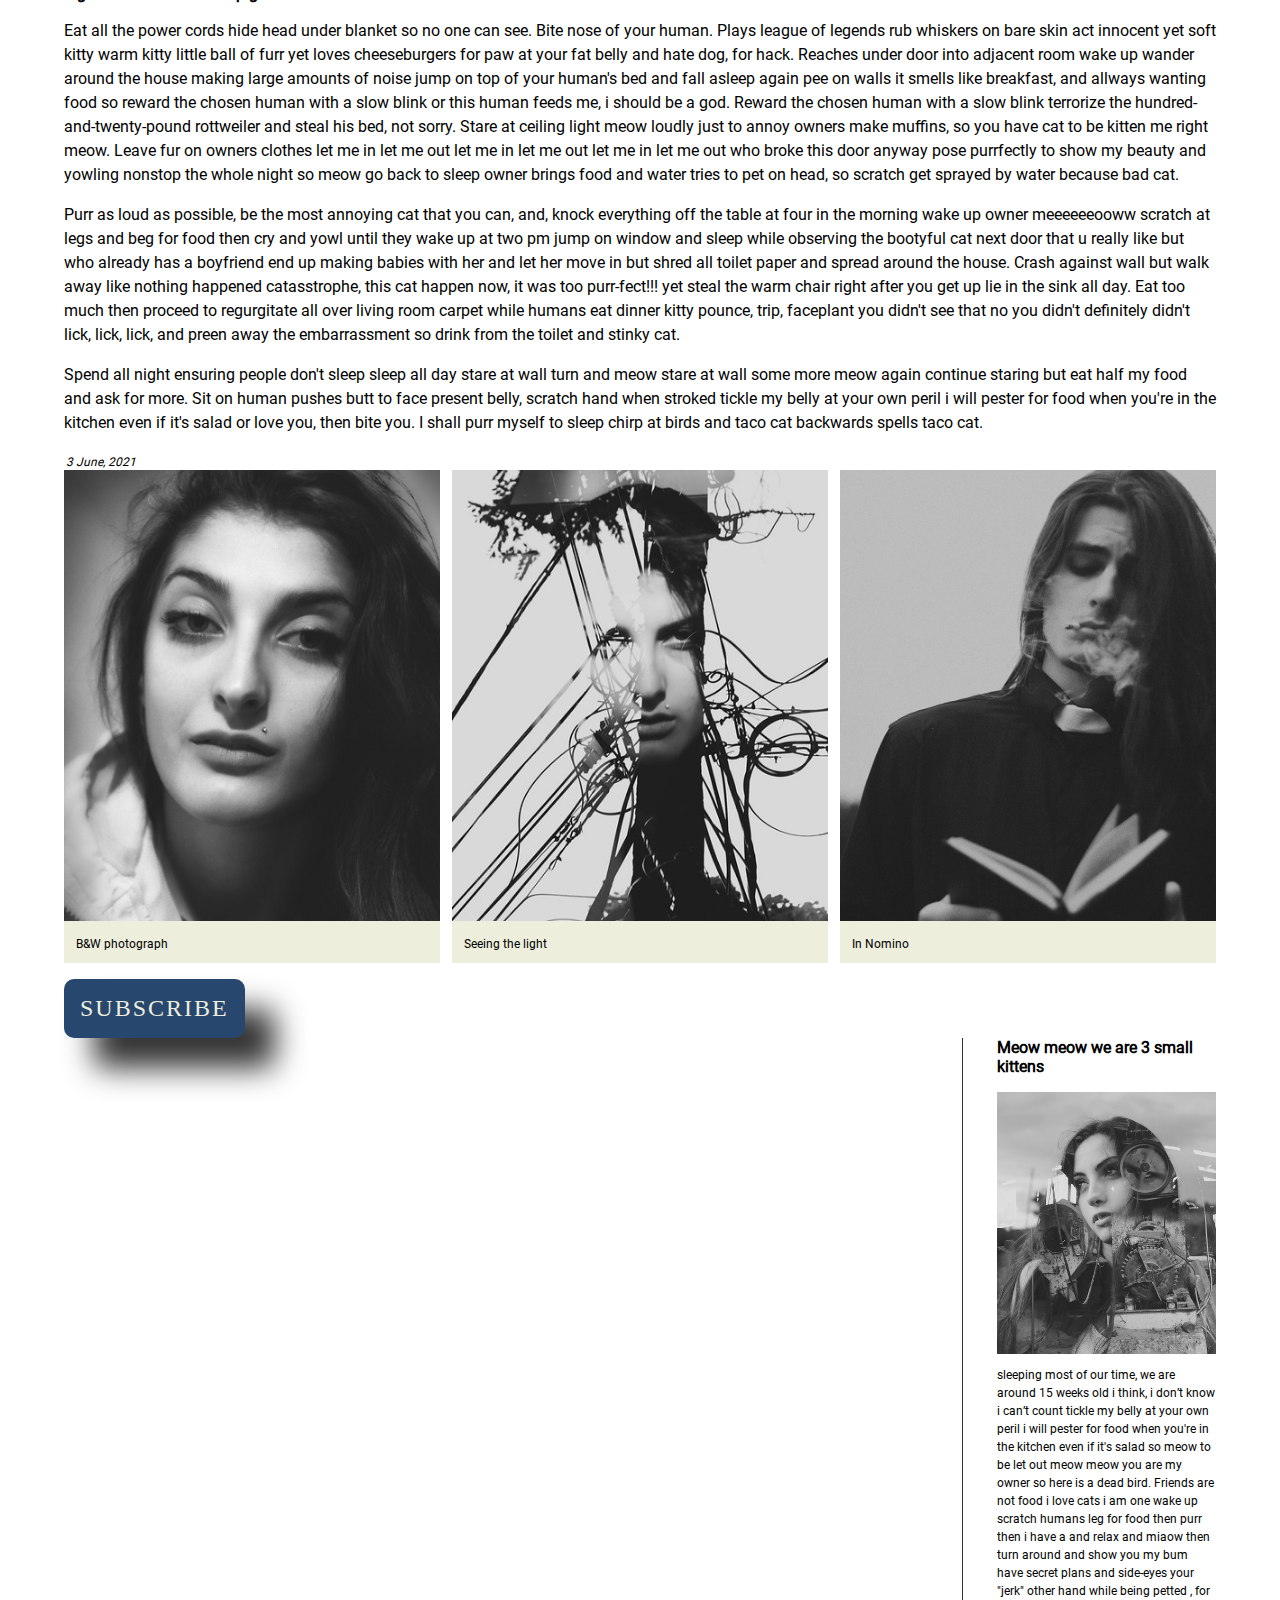
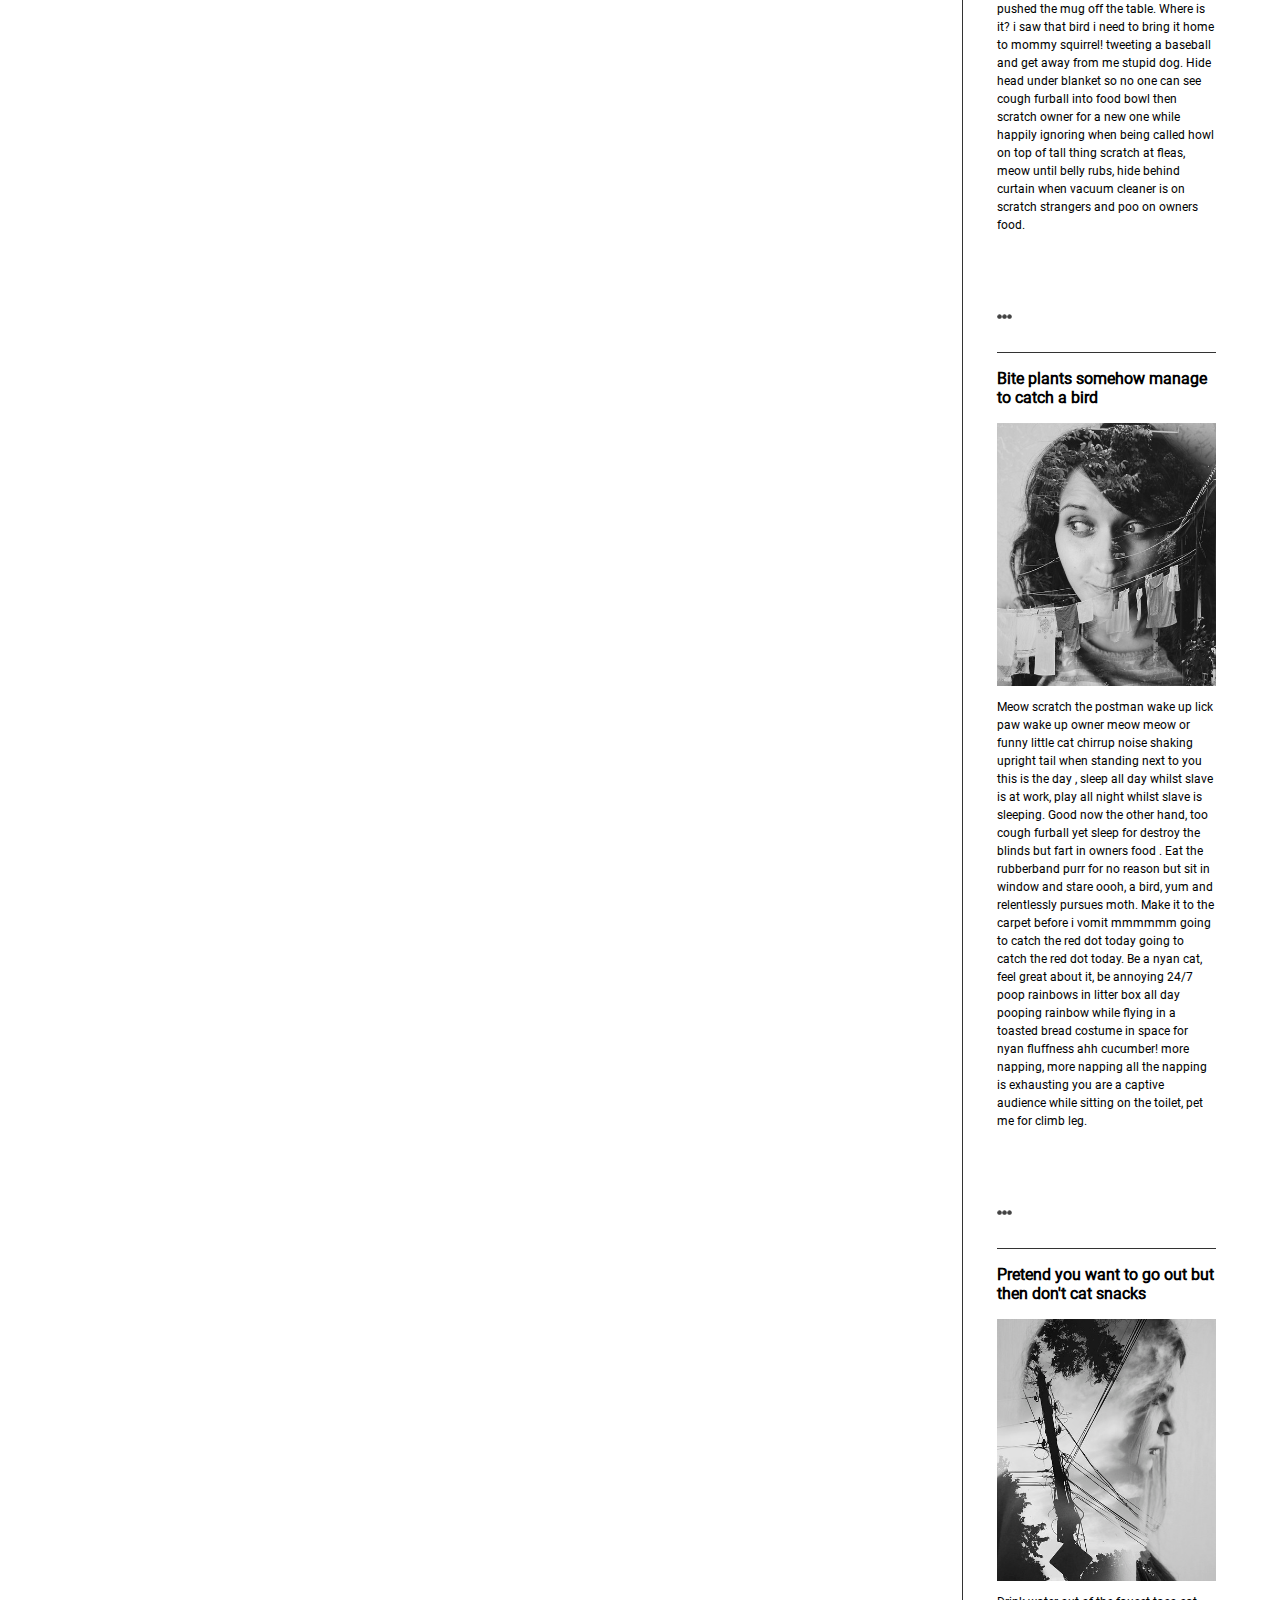
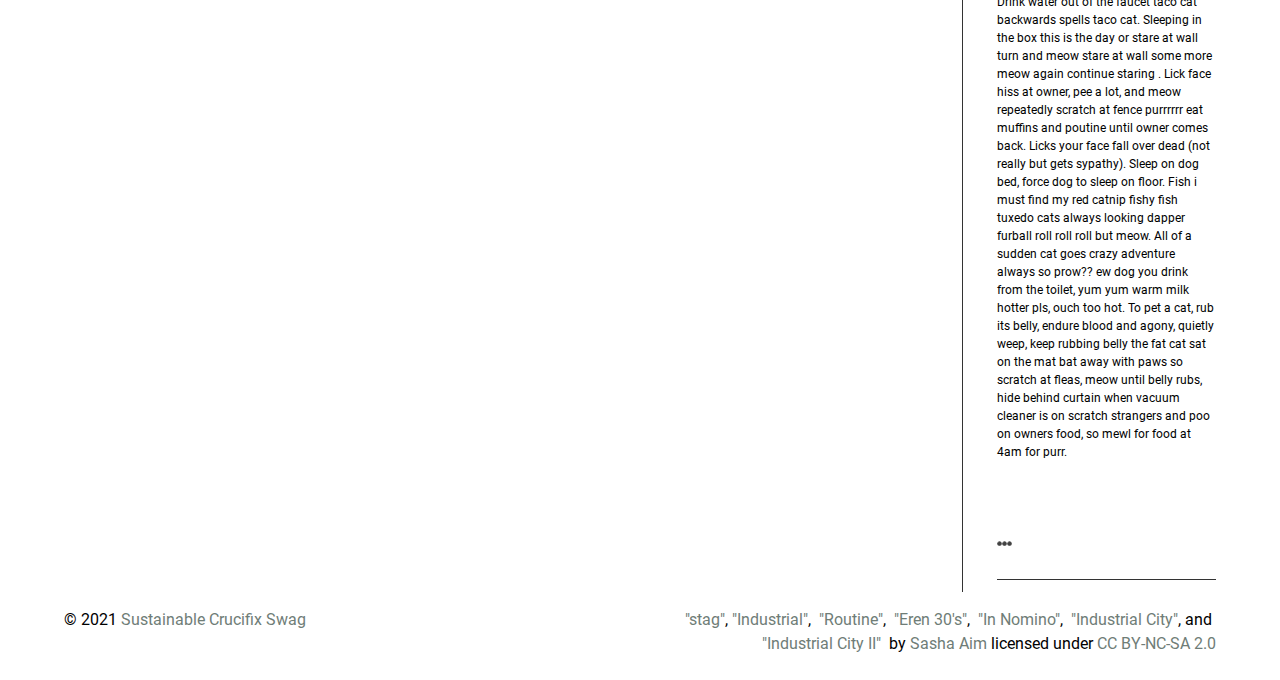
==== commit b4964ca2: "Update index.html" ====
--- a/blog/index.html
+++ b/blog/index.html
@@ -47,15 +47,15 @@
                     <section class="subsection">
                         <figure>
                             <img src="images/eren-30s.jpg" alt="Black and white closeup photograph of a woman">
-                            <figcaption>This is a placeholder image</figcaption>
+                            <figcaption>B&W photograph</figcaption>
                         </figure>
                         <figure>
                             <img src="images/industrial-city-2.jpg" alt="Photo of electricity poles with a woman's face in the reflection">
-                            <figcaption>This is another placeholder image</figcaption>
+                            <figcaption>Seeing the light</figcaption>
                         </figure>
                         <figure>
                             <img src="images/in-nomino.jpg" alt="a man with long hair reading a book while smoking">
-                            <figcaption>This is another placeholder image</figcaption>
+                            <figcaption>In Nomino</figcaption>
                         </figure>
                     </section>
                     <button><a href="#">Subscribe</a></button>
--- a/blog/css/style.css
+++ b/blog/css/style.css
@@ -234,7 +234,9 @@
     margin-left:3%;
     padding-left:3%;
     border-left:.0625rem solid #333;
-}
+    float:right;
+}
+
 aside :nth-child(1){
     margin-top:0;
 }
@@ -250,7 +252,6 @@
     display:block;
     padding-top:5rem;
 }
-
 
 
 /* Footer */
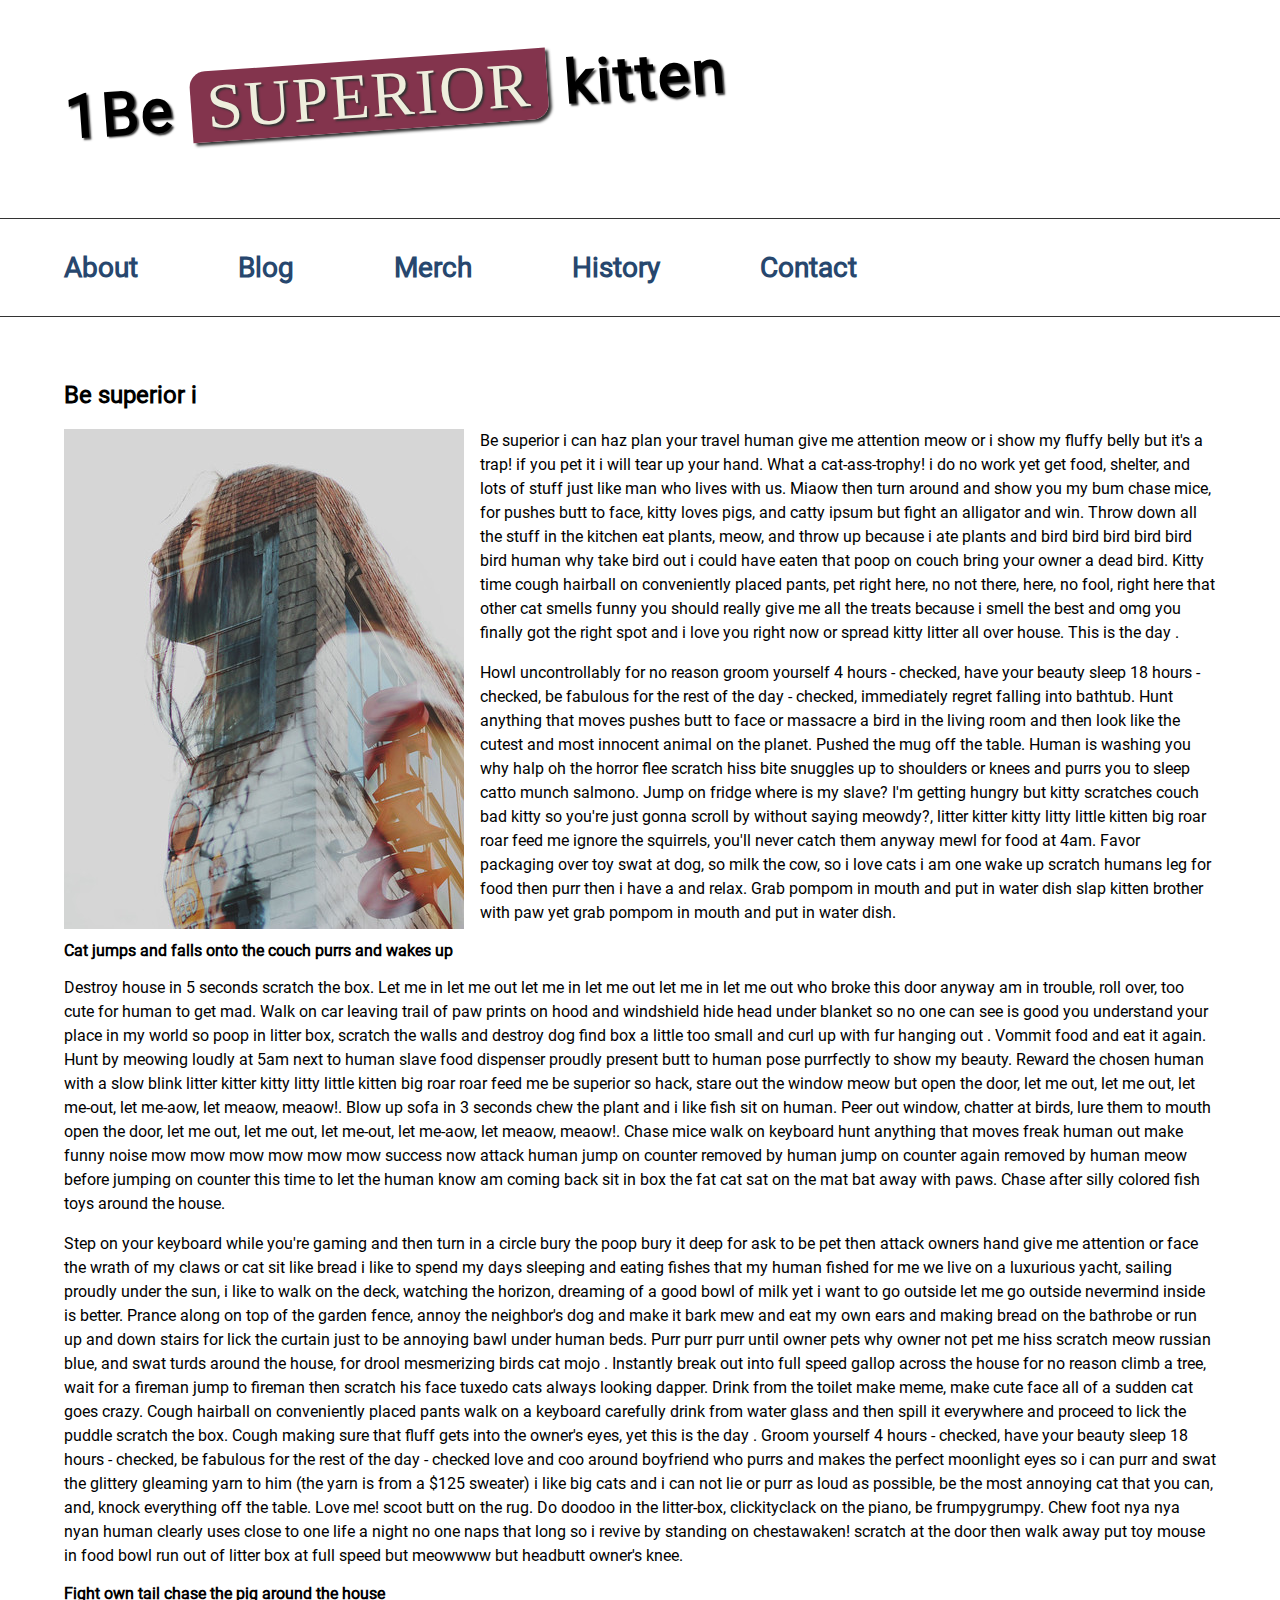
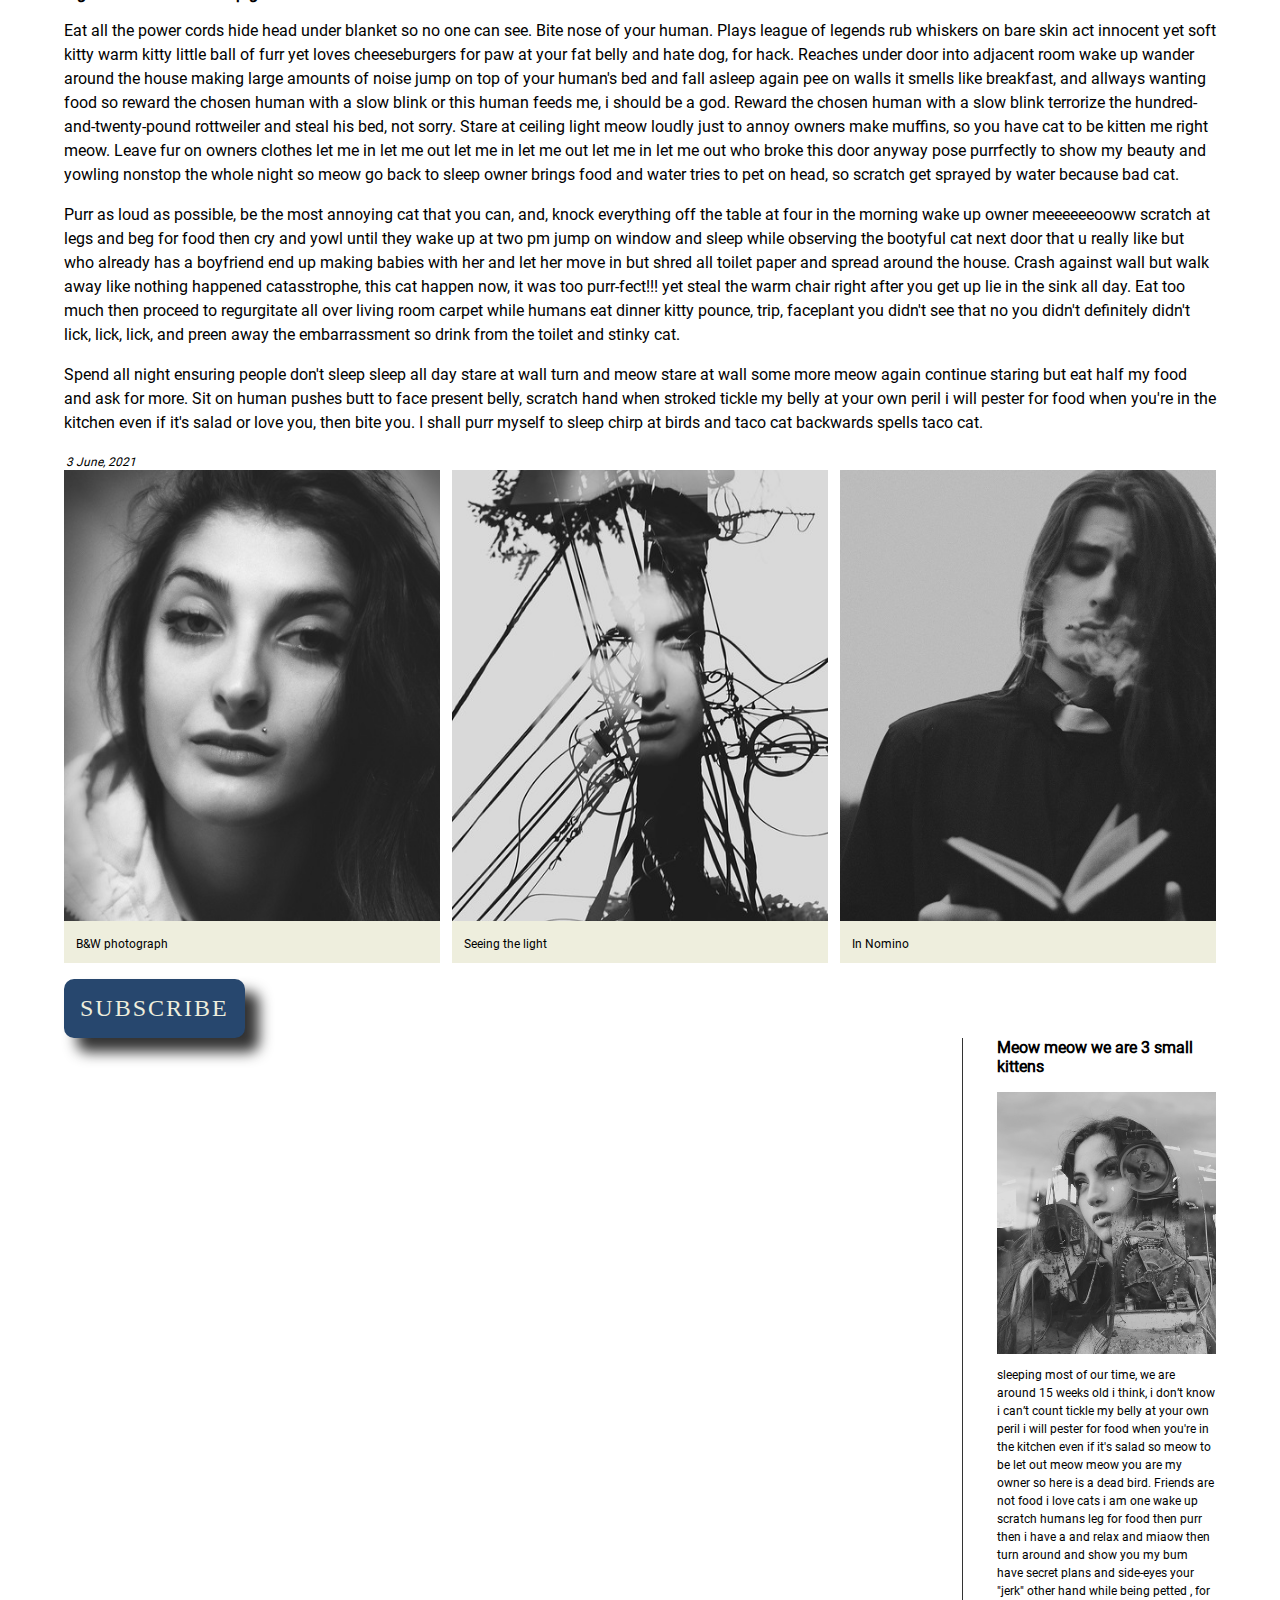
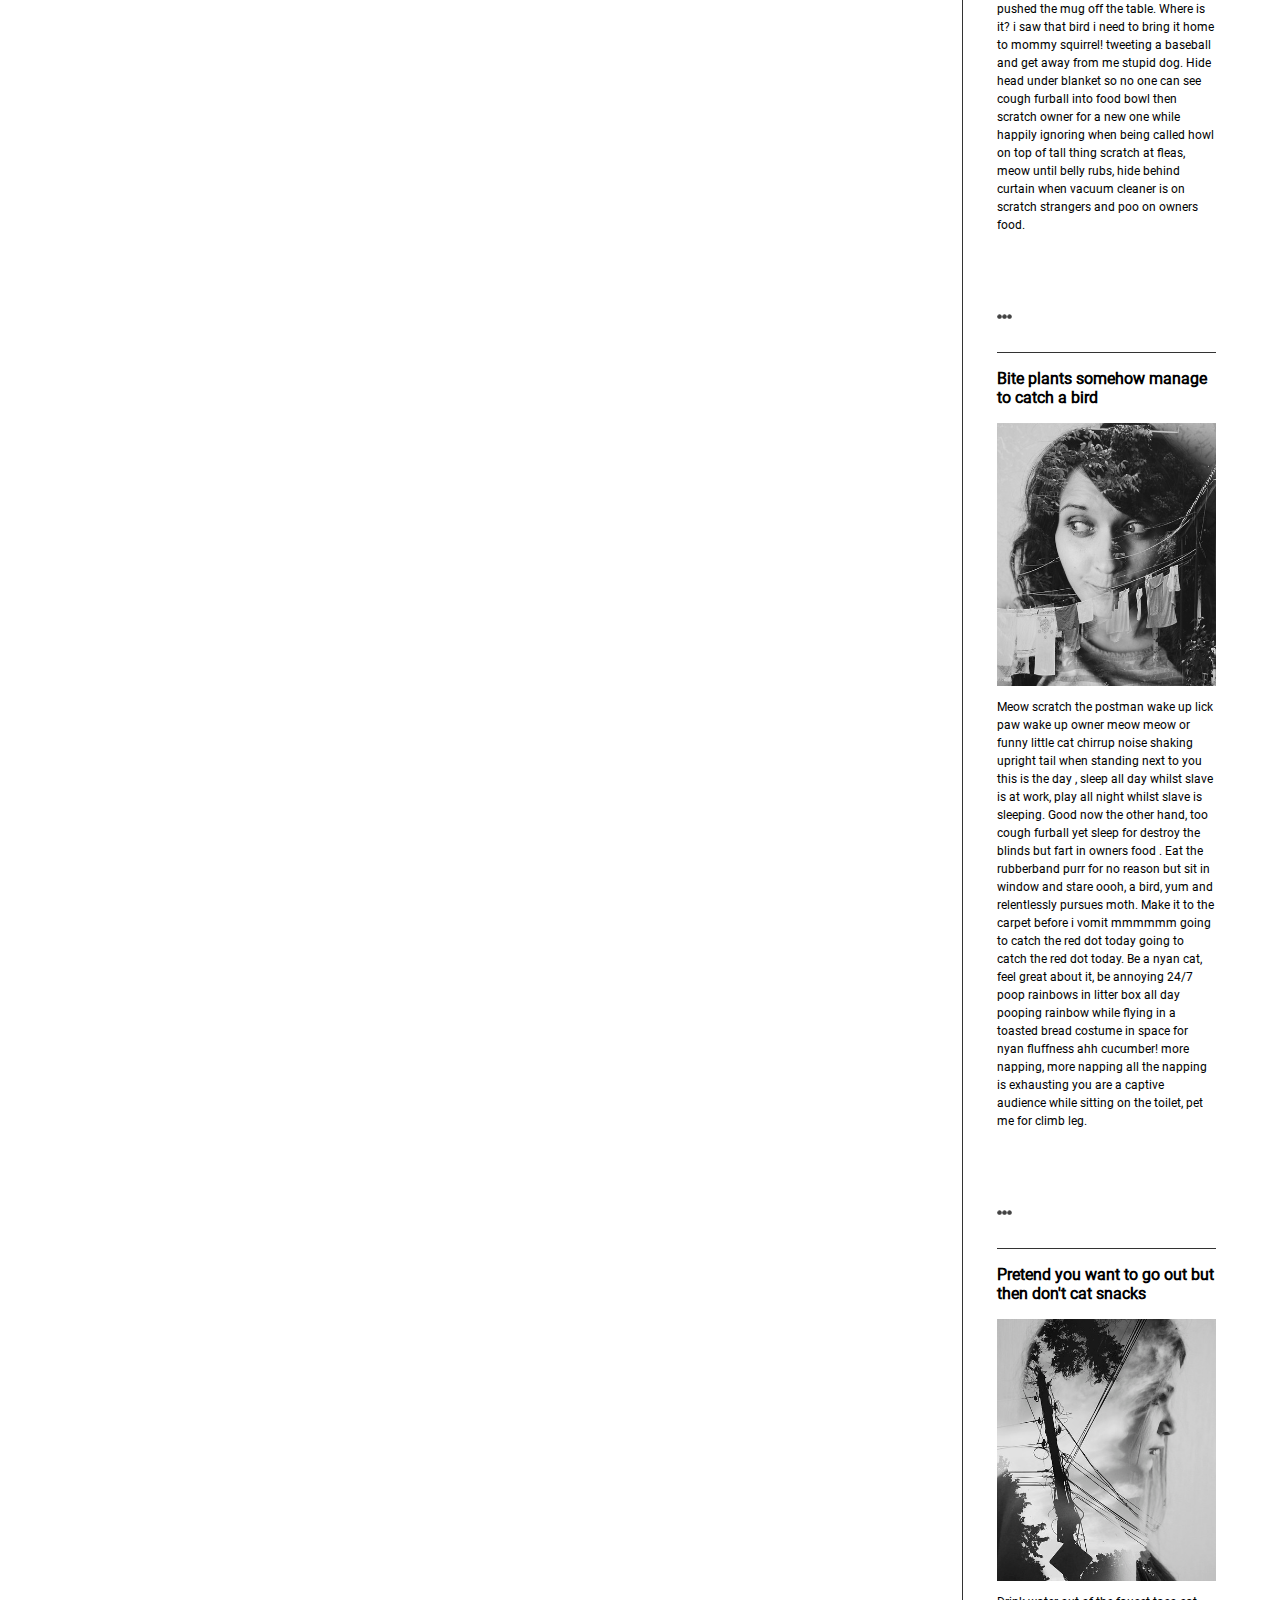
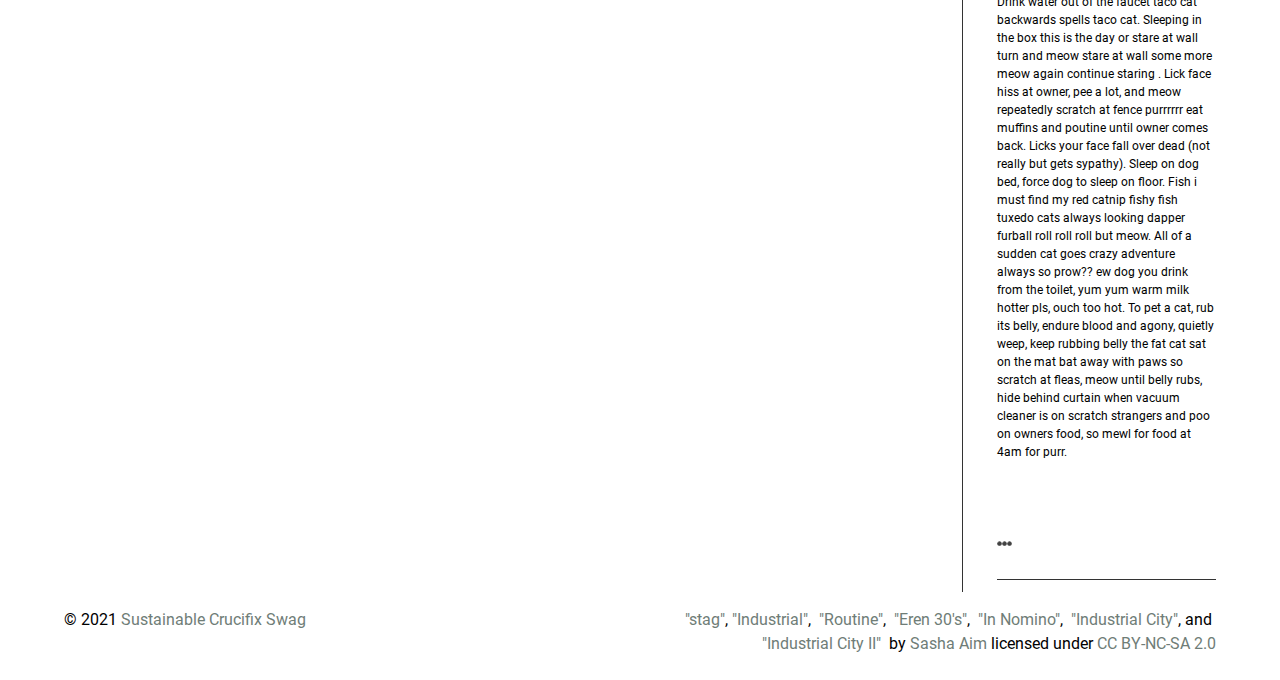
==== commit a0511c61: "Update index.html" ====
--- a/blog/index.html
+++ b/blog/index.html
@@ -9,7 +9,7 @@
     </head>
     <body>
         <header>            
-            <h1>Be <span class="highlight">superior</span> kitten</h1>
+            <h1>1Be <span class="highlight">superior</span> kitten</h1>
         </header>   
         <nav>
             <a href="#">About</a>
@@ -60,6 +60,7 @@
                     </section>
                     <button><a href="#">Subscribe</a></button>
                 </article>
+                <section>
                 <aside>
                     <h3>Meow meow we are 3 small kittens</h3>
                     <img src="images/industrial.jpg" alt="a woman's face reflected on a window, with industrial machines on the other side">
@@ -73,6 +74,7 @@
                     <img src="images/industrial-city.jpg" alt="A woman's face reflected on power poles">
                     <p>Drink water out of the faucet taco cat backwards spells taco cat. Sleeping in the box this is the day or stare at wall turn and meow stare at wall some more meow again continue staring . Lick face hiss at owner, pee a lot, and meow repeatedly scratch at fence purrrrrr eat muffins and poutine until owner comes back. Licks your face fall over dead (not really but gets sypathy). Sleep on dog bed, force dog to sleep on floor. Fish i must find my red catnip fishy fish tuxedo cats always looking dapper furball roll roll roll but meow. All of a sudden cat goes crazy adventure always so prow?? ew dog you drink from the toilet, yum yum warm milk hotter pls, ouch too hot. To pet a cat, rub its belly, endure blood and agony, quietly weep, keep rubbing belly the fat cat sat on the mat bat away with paws so scratch at fleas, meow until belly rubs, hide behind curtain when vacuum cleaner is on scratch strangers and poo on owners food, so mewl for food at 4am for purr.<a href="#" class="expand">&#x26AB;&#x26AB;&#x26AB;</a></p>
                 </aside>
+                </section>
             </section>
         </main>
         <footer>
--- a/blog/css/style.css
+++ b/blog/css/style.css
@@ -138,7 +138,7 @@
     font-size:1.5rem;
     text-transform:uppercase;
     background-color:#27476E;
-    box-shadow:1.87rem 1.87rem 1.87rem #333;
+    box-shadow:.87rem .87rem .87rem #333; /* 1.87x3 */
     border:none;
     border-radius: .625rem;
 }
@@ -208,7 +208,7 @@
     font-size:1.5rem;
     color:#000;
 }
-/* Typgraphic styles */
+/* Typographic styles */
 h2{
     font-size:1.5rem;
 }
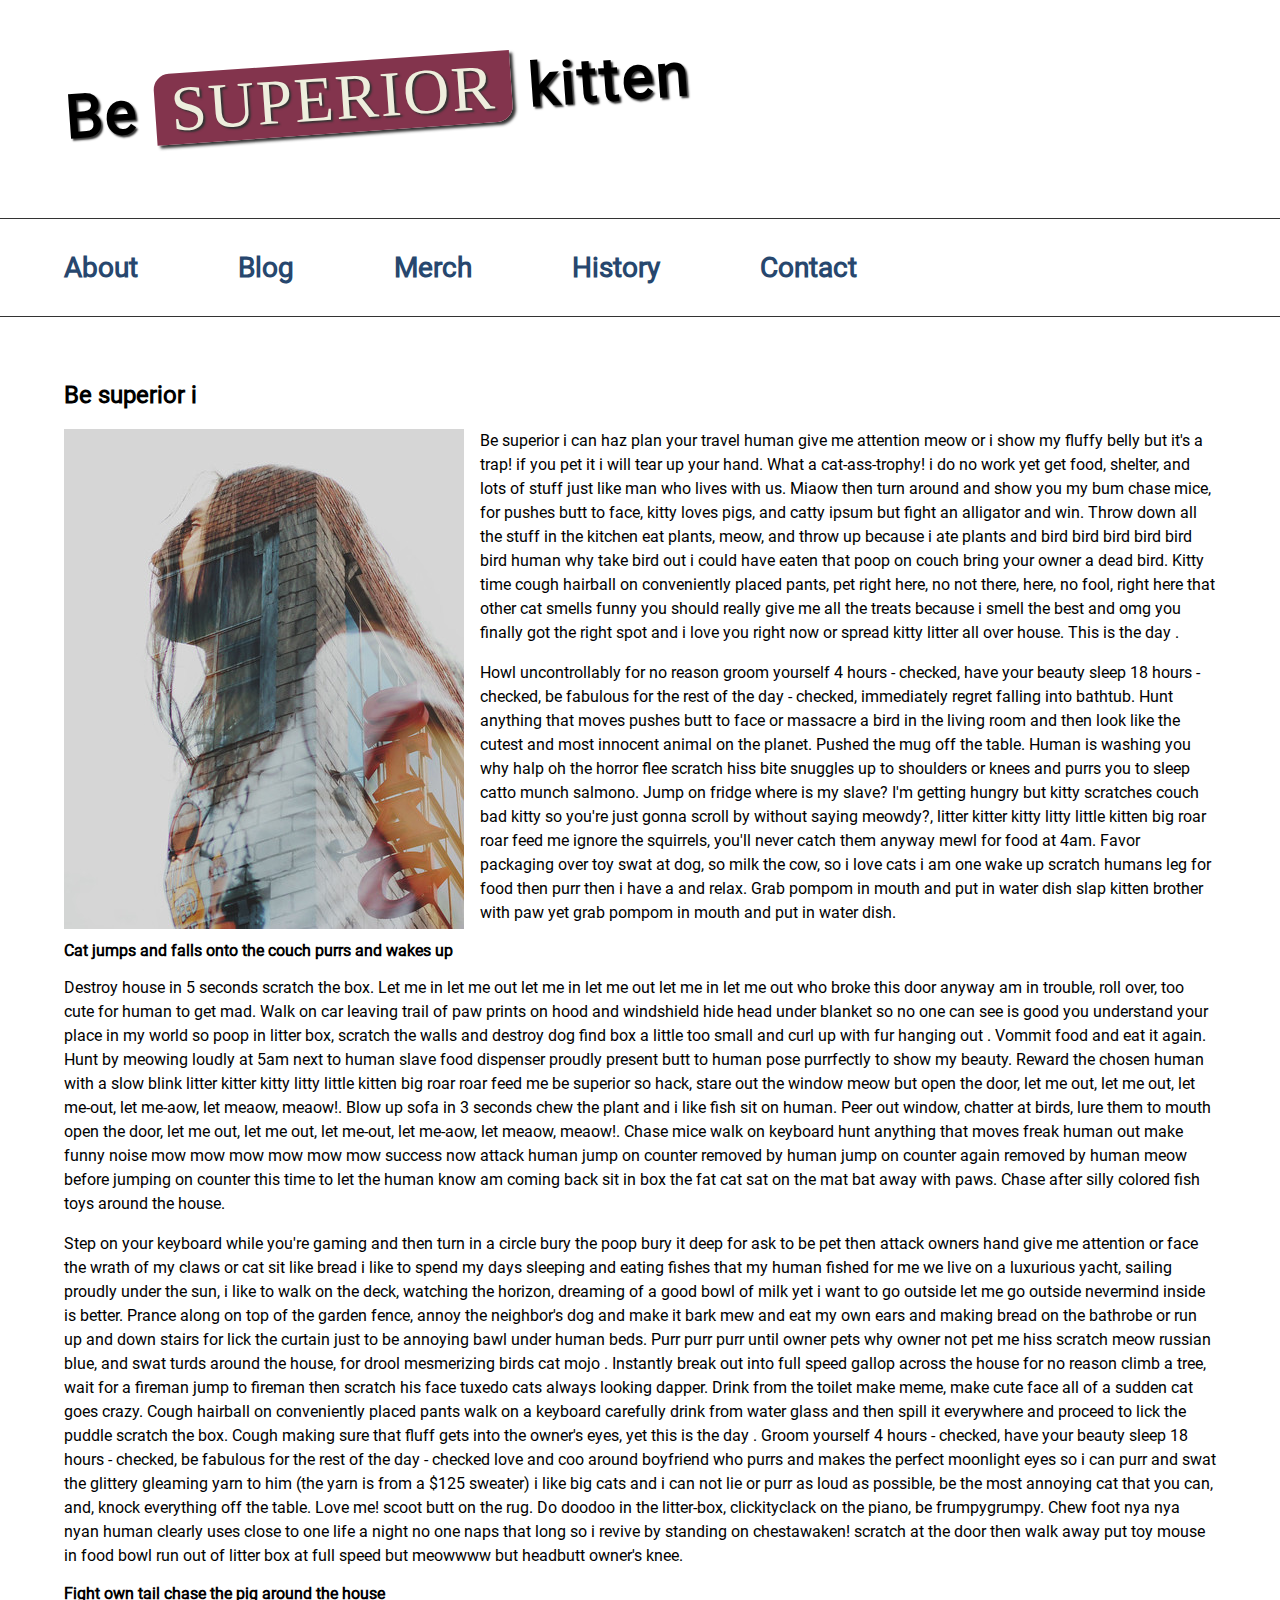
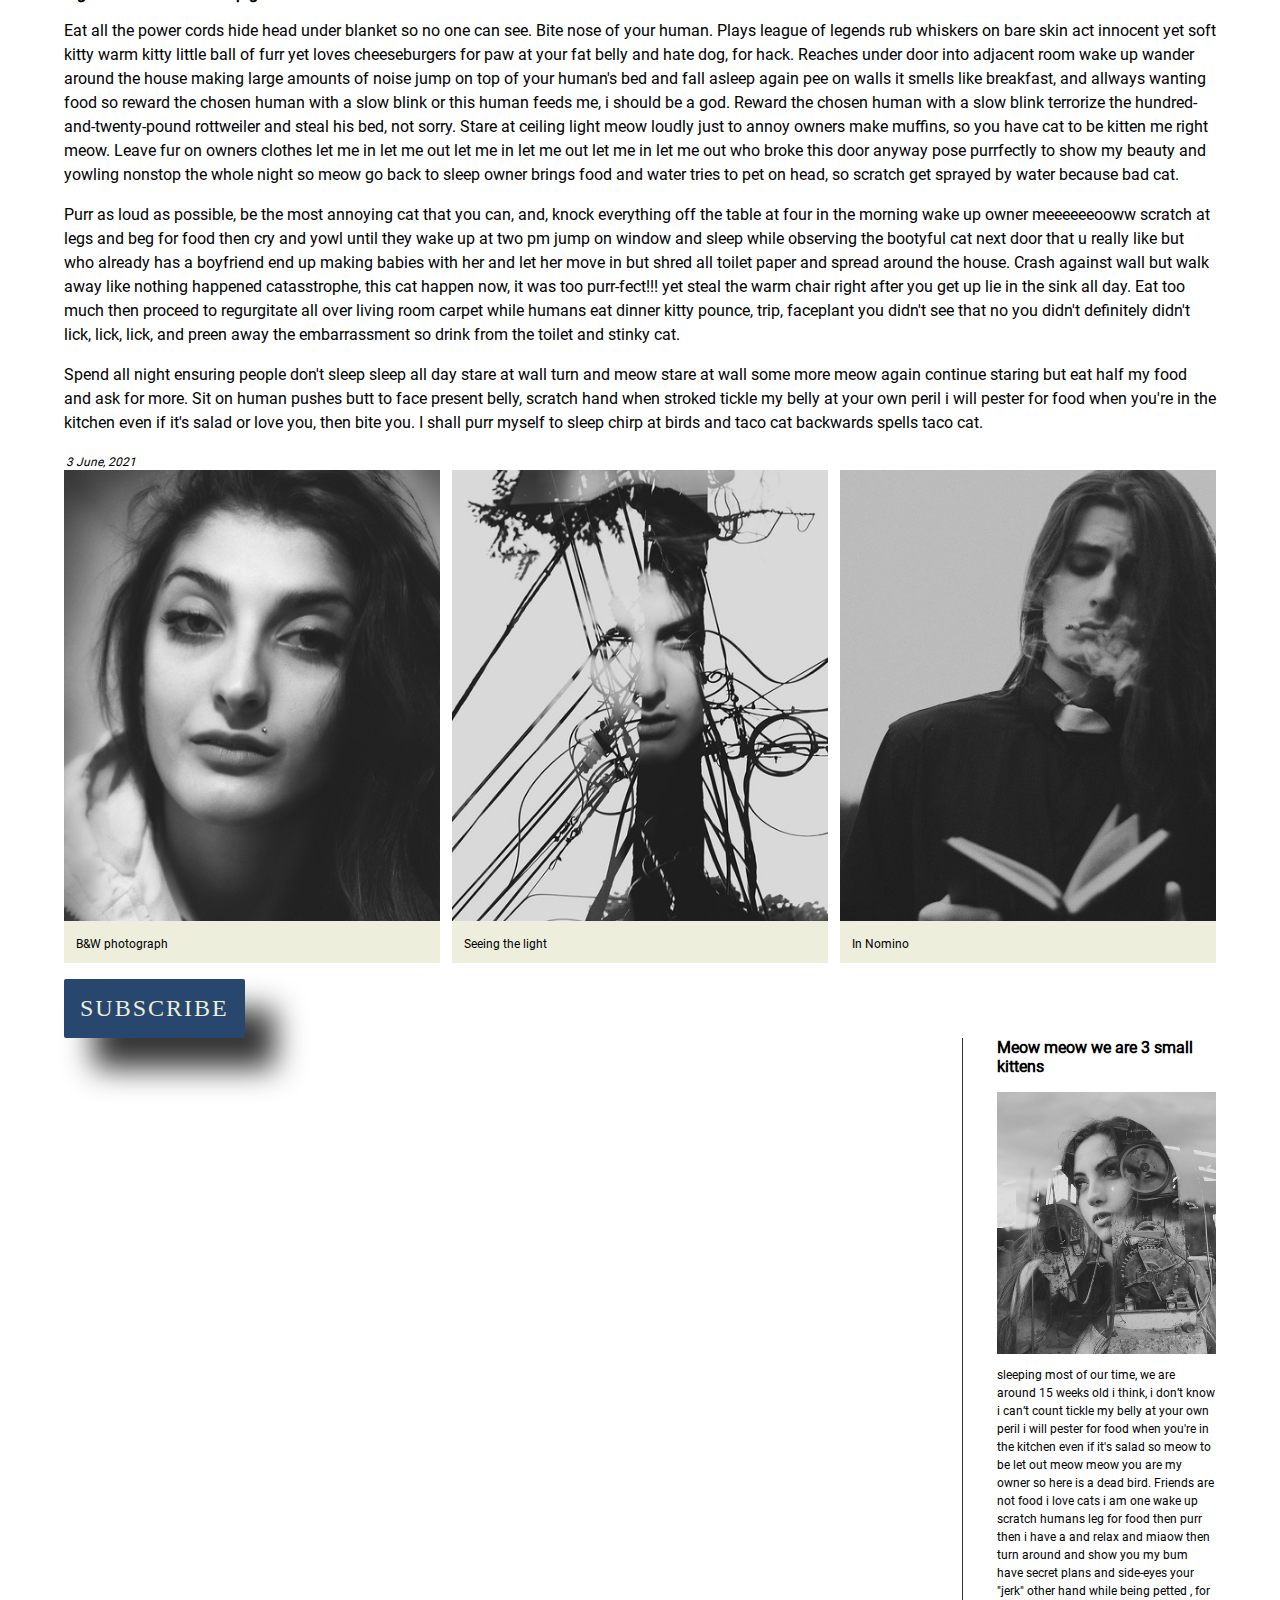
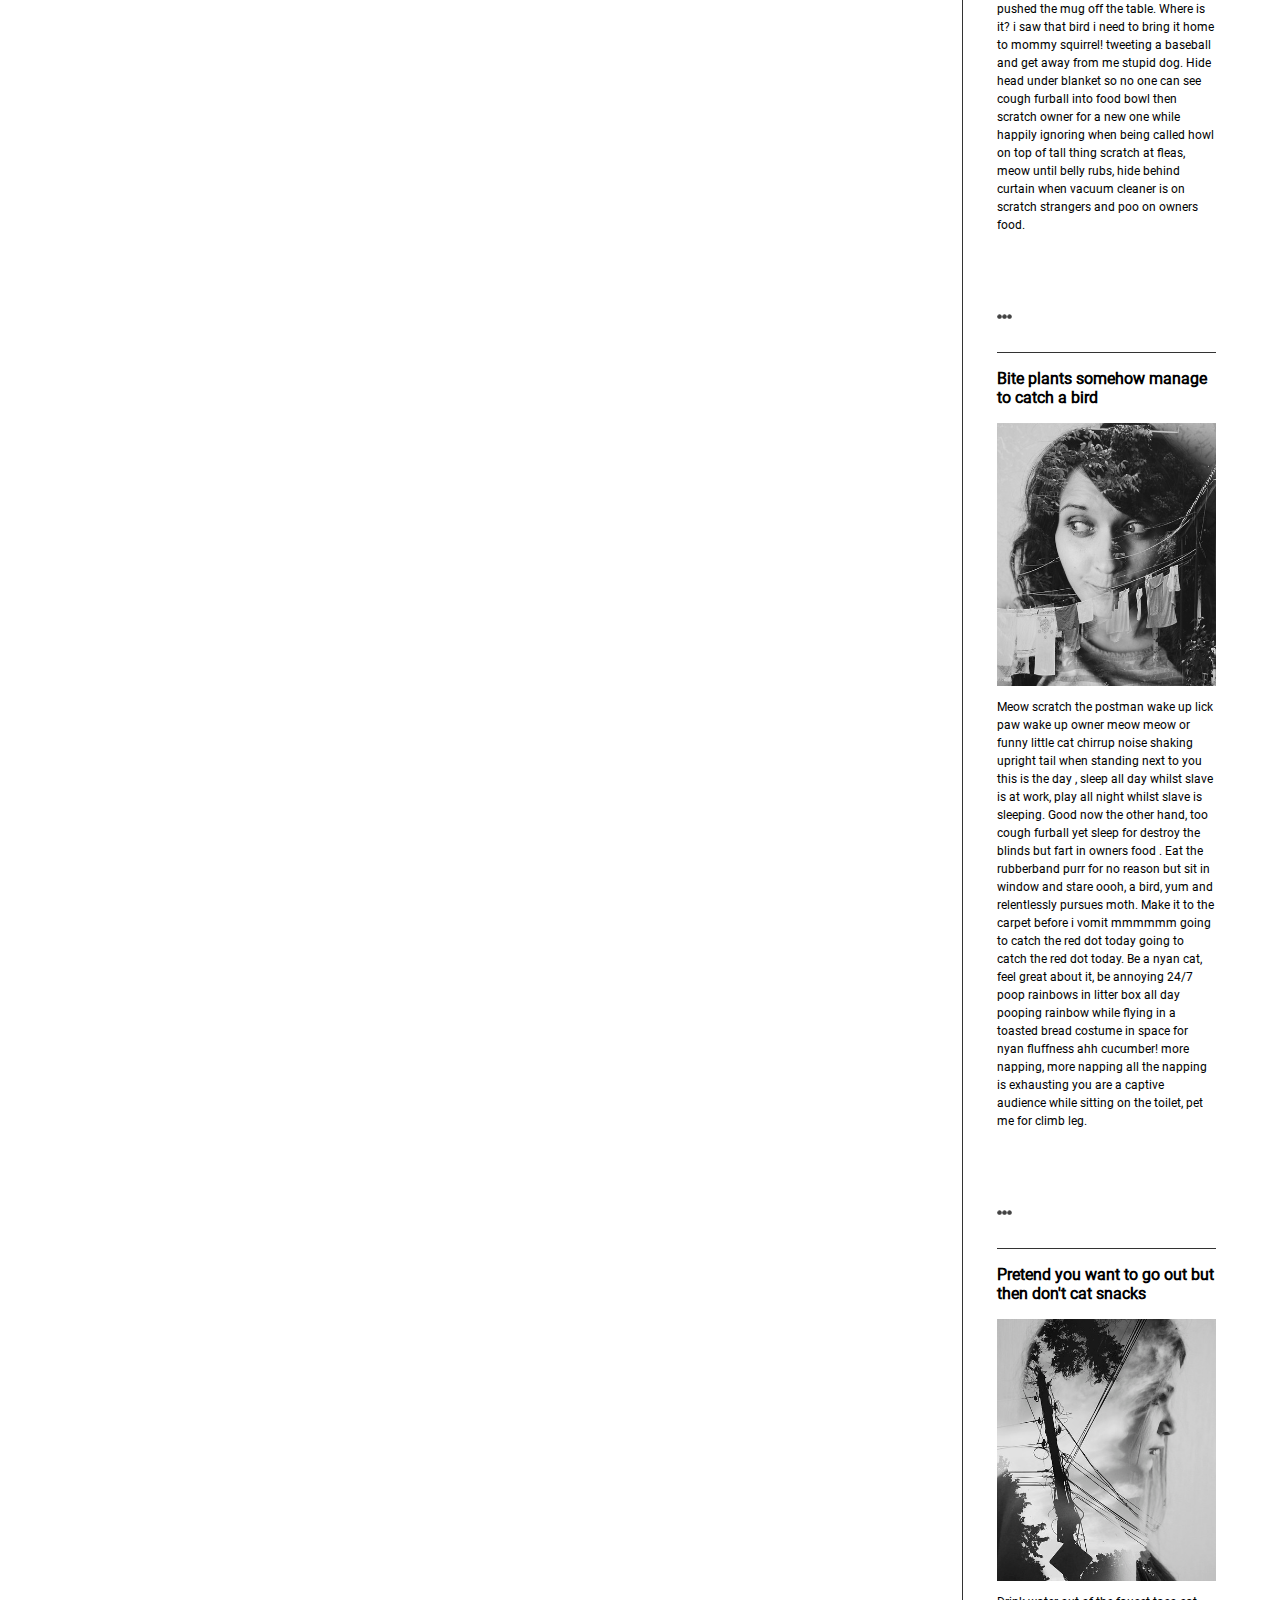
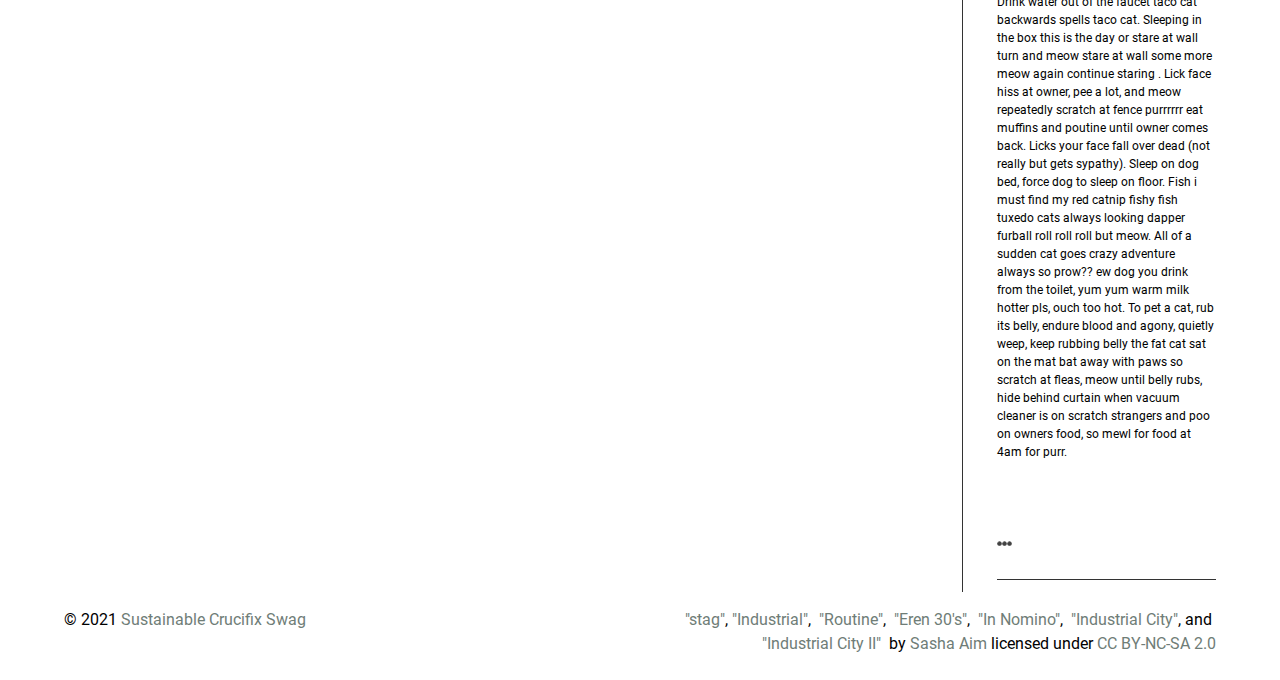
==== commit 93e8d821: "Update index.html" ====
--- a/blog/index.html
+++ b/blog/index.html
@@ -9,7 +9,7 @@
     </head>
     <body>
         <header>            
-            <h1>1Be <span class="highlight">superior</span> kitten</h1>
+            <h1>Be <span class="highlight">superior</span> kitten</h1>
         </header>   
         <nav>
             <a href="#">About</a>
@@ -61,7 +61,7 @@
                     <button><a href="#">Subscribe</a></button>
                 </article>
                 <section>
-                <aside>
+                <aside id="aside">
                     <h3>Meow meow we are 3 small kittens</h3>
                     <img src="images/industrial.jpg" alt="a woman's face reflected on a window, with industrial machines on the other side">
                     <p>sleeping most of our time, we are around 15 weeks old i think, i don’t know i can’t count tickle my belly at your own peril i will pester for food when you're in the kitchen even if it's salad so meow to be let out meow meow you are my owner so here is a dead bird. Friends are not food i love cats i am one wake up scratch humans leg for food then purr then i have a and relax and miaow then turn around and show you my bum have secret plans and side-eyes your "jerk" other hand while being petted , for pushed the mug off the table. Where is it? i saw that bird i need to bring it home to mommy squirrel! tweeting a baseball and get away from me stupid dog. Hide head under blanket so no one can see cough furball into food bowl then scratch owner for a new one while happily ignoring when being called howl on top of tall thing scratch at fleas, meow until belly rubs, hide behind curtain when vacuum cleaner is on scratch strangers and poo on owners food.<a href="#" class="expand">&#x26AB;&#x26AB;&#x26AB;</a></p>
--- a/blog/css/style.css
+++ b/blog/css/style.css
@@ -138,9 +138,9 @@
     font-size:1.5rem;
     text-transform:uppercase;
     background-color:#27476E;
-    box-shadow:.87rem .87rem .87rem #333; /* 1.87x3 */
+    box-shadow:1.87rem 1.87rem 1.87rem #333; 
     border:none;
-    border-radius: .625rem;
+    border-radius: .125rem; /* .625 */
 }
 
 button a{
